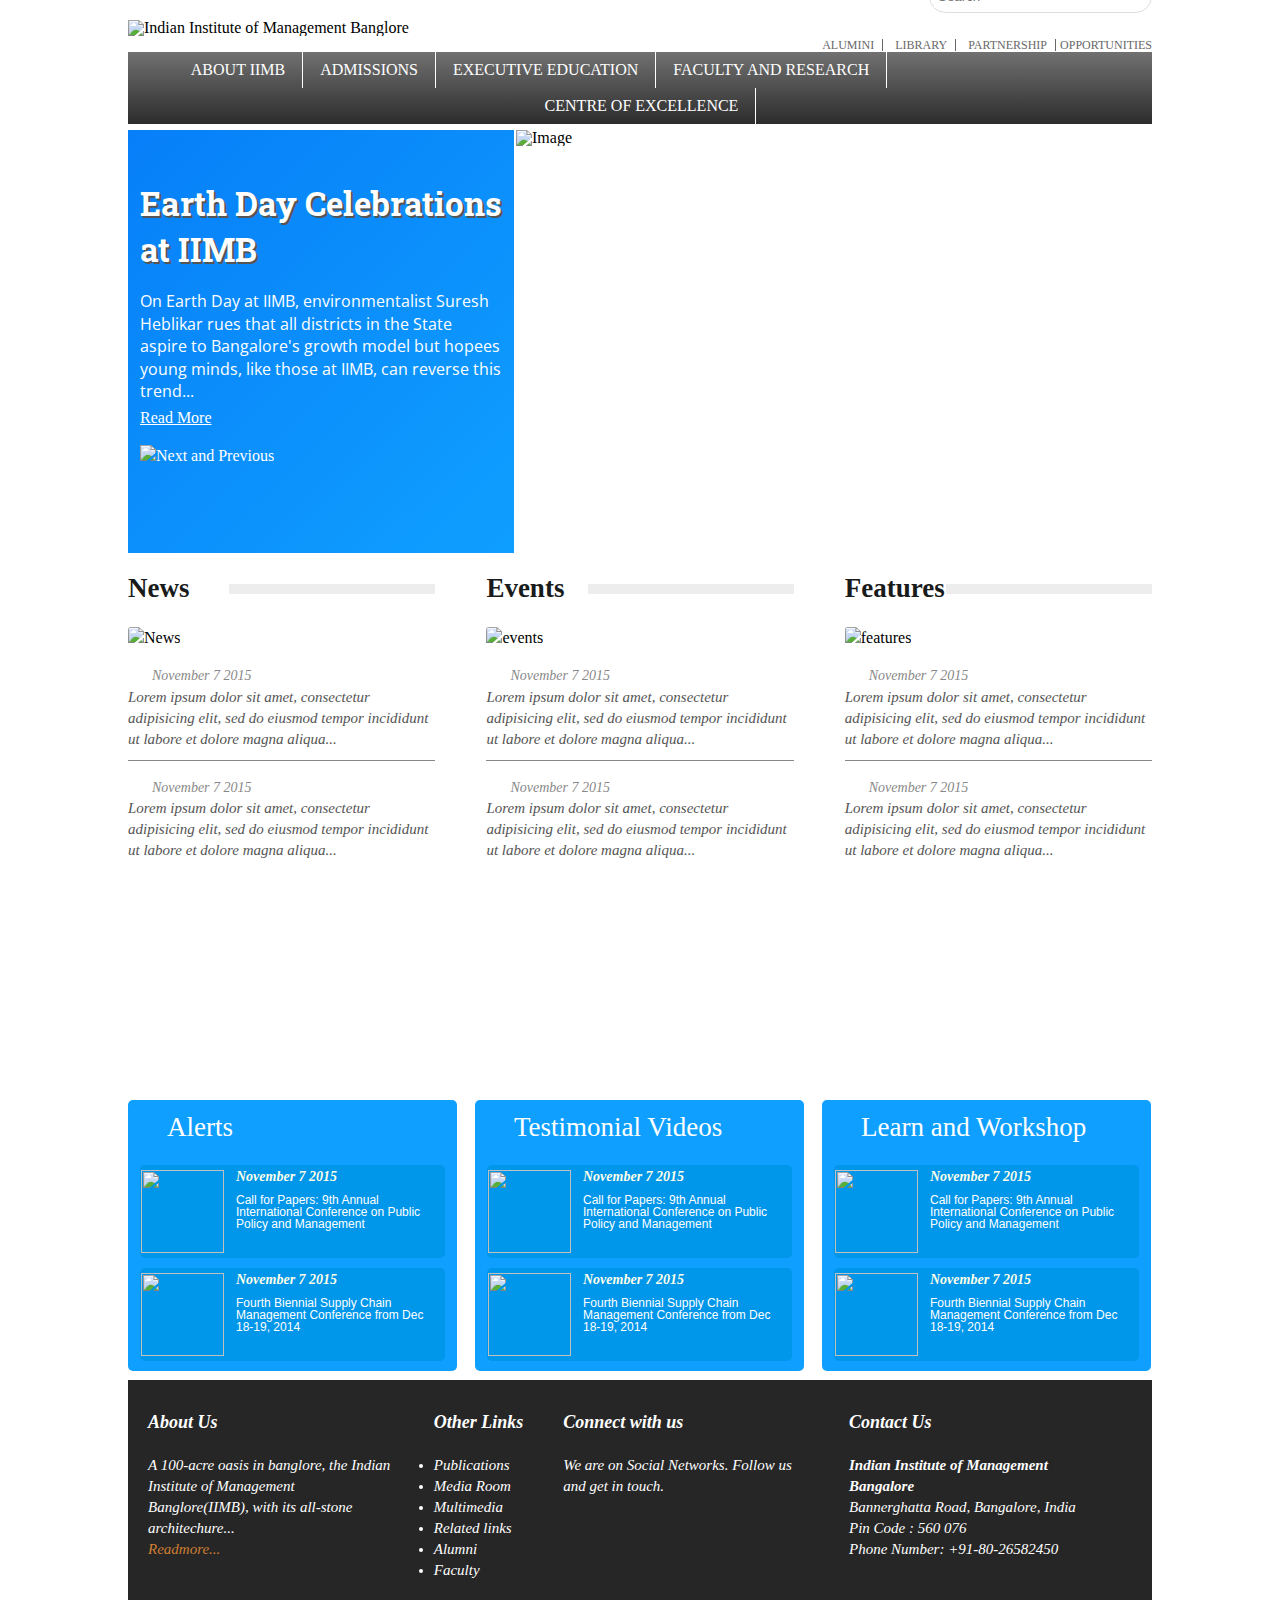
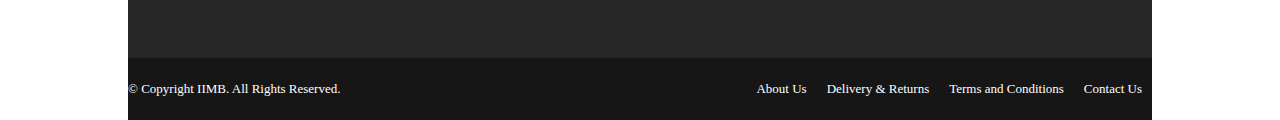
==== index.html @ fafddbea "completed home.html" ====
<!DOCTYPE html>
<html lang="en">

<head>
    <meta charset="UTF-8">
    <title>Indian Institute of Management Banglore</title>
    <link href='https://fonts.googleapis.com/css?family=Roboto+Slab:700|Open+Sans' rel='stylesheet' type='text/css'>
    <link rel="stylesheet" href="/stylesheets/screen.css" charset="utf-8">
    <meta name="viewport" content="width=device-width, initial-scale=1">
</head>

<body>

    <header>
        <img src="images/logo.png" class="m-logo" alt="Indian Institute of Management Banglore" />
        <ul>
            <li>Alumini</li>
            <li>Library</li>
            <li>Partnership</li>
            <li>opportunities</li>
        </ul>
        <div class="search-bar">
            <input type="text" class="text" placeholder="Search">
            <input type="button" class="button">
        </div>
    </header>
    <nav>
        <ul>
            <li>
                About IIMB
                <ul class="dropdown">
                    <li>Life@IIMB</li>
                    <li>Awards and Recognition</li>
                    <li>Prominent Partners/Stakeholders testimonial</li>
                    <li>Media Room</li>
                    <li>Affirmative Room</li>
                    <li>Gender Sensitivity Committe</li>
                    <li>Board of Governers</li>
                </ul>
            </li>
            <li>Admissions</li>
            <li>Executive Education</li>
            <li>Faculty and Research</li>
            <li>Centre of Excellence</li>
        </ul>
    </nav>
    <main>
        <div class="roller">
            <div class="content">
                <h2>Earth Day Celebrations at IIMB</h2>
                <p>On Earth Day at IIMB, environmentalist Suresh Heblikar rues that all districts in the State aspire to Bangalore's growth model but hopees young minds, like those at IIMB, can reverse this trend... </p>
                <a href="#">Read More</a>
                <img src="images/banner_navigation.png" alt="Next and Previous" class="banner">
            </div>
            <div class="image-slot">
                <img src="images/DSC_0266.jpeg" alt="Image" class="roller-slot">
            </div>
        </div>
        <div class="section-1">
            <div class="news">
                <h2>News</h2><span class="grey-bar"></span>
                <ul>
                    <li>
                        <img src="images/IMG_3048.jpeg" alt="News" />
                    </li>
                    <li>
                        <img src="images/News_icon.png" alt="" class="small-icon" />
                        <span class="date">November 7 2015</span>
                        <p>
                            Lorem ipsum dolor sit amet, consectetur adipisicing elit, sed do eiusmod tempor incididunt ut labore et dolore magna aliqua...
                        </p>
                    </li>
                    <li>
                        <img src="images/News_icon.png" alt="" class="small-icon" />
                        <span class="date">November 7 2015</span>
                        <p>
                            Lorem ipsum dolor sit amet, consectetur adipisicing elit, sed do eiusmod tempor incididunt ut labore et dolore magna aliqua...
                        </p>
                    </li>
                </ul>
            </div>
            <div class="events">
                <h2>Events</h2><span class="grey-bar"></span>
                <ul>
                    <li>
                        <img src="images/IMG_3146.jpeg" alt="events" />
                    </li>
                    <li>
                        <img src="images/Events_icon.png" alt="" class="small-icon" />
                        <span class="date">November 7 2015</span>
                        <p>
                            Lorem ipsum dolor sit amet, consectetur adipisicing elit, sed do eiusmod tempor incididunt ut labore et dolore magna aliqua...
                        </p>
                    </li>
                    <li>
                        <img src="images/Events_icon.png" alt="" class="small-icon" />
                        <span class="date">November 7 2015</span>
                        <p>
                            Lorem ipsum dolor sit amet, consectetur adipisicing elit, sed do eiusmod tempor incididunt ut labore et dolore magna aliqua...
                        </p>
                    </li>
                </ul>
                <!-- <div class="viewAll">
                    <img src="" alt=""> View All
                </div> -->
            </div>
            <div class="features">
                <h2>Features</h2><span class="grey-bar"></span>
                <ul>
                    <li>
                        <img src="images/DSC_0266.jpeg" alt="features" />
                    </li>
                    <li>
                        <img src="images/Features_icon.png" alt="" class="small-icon" />
                        <span class="date">November 7 2015</span>
                        <p>
                            Lorem ipsum dolor sit amet, consectetur adipisicing elit, sed do eiusmod tempor incididunt ut labore et dolore magna aliqua...
                        </p>
                    </li>
                    <li>
                        <img src="images/Features_icon.png" alt="" class="small-icon" />
                        <span class="date">November 7 2015</span>
                        <p>
                            Lorem ipsum dolor sit amet, consectetur adipisicing elit, sed do eiusmod tempor incididunt ut labore et dolore magna aliqua...
                        </p>
                    </li>
                </ul>
            </div>
        </div>
        <div class="section-2">
            <div class="alert">
                <h2>Alerts</h2>
                <ul>
                    <li>
                        <div class="in-content">
                        <img src="images/IMG_3048.jpeg" alt="" />
                            <h3>November 7 2015</h3>
                            <p>
                                Call for Papers: 9th Annual International Conference on Public Policy and Management
                            </p>
                        </div>
                    </li>
                    <li>
                        <div class="in-content">
                        <img src="images/IMG_3048.jpeg" alt="" />
                            <h3>November 7 2015</h3>
                            <p>
                                Fourth Biennial Supply Chain Management Conference from Dec 18-19, 2014
                            </p>
                        </div>
                    </li>
                </ul>
            </div>
            <div class="tv">
                <h2>Testimonial Videos</h2>
                <ul>
                    <li>
                        <div class="in-content">
                        <img src="images/IMG_3048.jpeg" alt="" />
                            <h3>November 7 2015</h3>
                            <p>
                                Call for Papers: 9th Annual International Conference on Public Policy and Management
                            </p>
                        </div>
                    </li>
                    <li>
                        <div class="in-content">
                        <img src="images/IMG_3048.jpeg" alt="" />
                            <h3>November 7 2015</h3>
                            <p>
                                Fourth Biennial Supply Chain Management Conference from Dec 18-19, 2014
                            </p>
                        </div>
                    </li>
                </ul>
            </div>
            <div class="learn">
                <h2>Learn and Workshop</h2>
                <ul>
                    <li>
                        <div class="in-content">
                        <img src="images/IMG_3048.jpeg" alt="" />
                            <h3>November 7 2015</h3>
                            <p>
                                Call for Papers: 9th Annual International Conference on Public Policy and Management
                            </p>
                        </div>
                    </li>
                    <li>
                        <div class="in-content">
                        <img src="images/IMG_3048.jpeg" alt="" />
                            <h3>November 7 2015</h3>
                            <p>
                                Fourth Biennial Supply Chain Management Conference from Dec 18-19, 2014
                            </p>
                        </div>
                    </li>
                </ul>
            </div>
        </div>
    </main>

    <footer>
        <ul>
            <li>
                <h3>About Us</h3>
                <p>A 100-acre oasis in banglore, the Indian Institute of Management Banglore(IIMB), with its all-stone architechure...</p>
                <a href="#">Readmore...</a>
            </li>
            <li>
                <h3>Other Links</h3>
                <ul>
                    <li>Publications</li>
                    <li>Media Room</li>
                    <li>Multimedia</li>
                    <li>Related links</li>
                    <li>Alumni</li>
                    <li>Faculty</li>
                </ul>
            </li>
            <li>
                <h3>Connect with us</h3>
                <p>
                    We are on Social Networks. Follow us and get in touch.
                </p>
            </li>
            <li>
                <h3>Contact Us</h3>
                <b>Indian Institute of Management Bangalore</b>
                <br>Bannerghatta Road, Bangalore, India
                <br>Pin Code : 560 076
                <br>Phone Number: +91-80-26582450
            </li>
        </ul>
        <div class="cc">
            <ul>
                <li>About Us</li>
                <li>Delivery & Returns</li>
                <li>Terms and Conditions</li>
                <li>Contact Us</li>
            </ul>
            <p>© Copyright IIMB. All Rights Reserved.</p>
        </div>
    </footer>
</body>

</html>
---- stylesheets/screen.css ----
/* Welcome to Compass.
 * In this file you should write your main styles. (or centralize your imports)
 * Import this file using the following HTML or equivalent:
 * <link href="/stylesheets/screen.css" media="screen, projection" rel="stylesheet" type="text/css" /> */
/* line 17, ../../../../usr/share/compass/frameworks/compass/stylesheets/compass/reset/_utilities.scss */
html, body, div, span, applet, object, iframe,
h1, h2, h3, h4, h5, h6, p, blockquote, pre,
a, abbr, acronym, address, big, cite, code,
del, dfn, em, img, ins, kbd, q, s, samp,
small, strike, strong, sub, sup, tt, var,
b, u, i, center,
dl, dt, dd, ol, ul, li,
fieldset, form, label, legend,
table, caption, tbody, tfoot, thead, tr, th, td,
article, aside, canvas, details, embed,
figure, figcaption, footer, header, hgroup,
menu, nav, output, ruby, section, summary,
time, mark, audio, video {
  margin: 0;
  padding: 0;
  border: 0;
  font: inherit;
  font-size: 100%;
  vertical-align: baseline;
}

/* line 22, ../../../../usr/share/compass/frameworks/compass/stylesheets/compass/reset/_utilities.scss */
html {
  line-height: 1;
}

/* line 24, ../../../../usr/share/compass/frameworks/compass/stylesheets/compass/reset/_utilities.scss */
ol, ul {
  list-style: none;
}

/* line 26, ../../../../usr/share/compass/frameworks/compass/stylesheets/compass/reset/_utilities.scss */
table {
  border-collapse: collapse;
  border-spacing: 0;
}

/* line 28, ../../../../usr/share/compass/frameworks/compass/stylesheets/compass/reset/_utilities.scss */
caption, th, td {
  text-align: left;
  font-weight: normal;
  vertical-align: middle;
}

/* line 30, ../../../../usr/share/compass/frameworks/compass/stylesheets/compass/reset/_utilities.scss */
q, blockquote {
  quotes: none;
}
/* line 103, ../../../../usr/share/compass/frameworks/compass/stylesheets/compass/reset/_utilities.scss */
q:before, q:after, blockquote:before, blockquote:after {
  content: "";
  content: none;
}

/* line 32, ../../../../usr/share/compass/frameworks/compass/stylesheets/compass/reset/_utilities.scss */
a img {
  border: none;
}

/* line 116, ../../../../usr/share/compass/frameworks/compass/stylesheets/compass/reset/_utilities.scss */
article, aside, details, figcaption, figure, footer, header, hgroup, menu, nav, section, summary {
  display: block;
}

@font-face {
  font-family: 'calibri';
  font-weight: normal;
  font-style: normal;
  src: url("../fonts/calibri/calibri.ttf");
}

@font-face {
  font-family: 'calibri';
  font-weight: bold;
  font-style: normal;
  src: url("../fonts/calibri/calibrib.ttf");
}

@font-face {
  font-family: 'calibri';
  font-weight: normal;
  font-style: italic;
  src: url("../fonts/calibri/calibrii.ttf");
}

@font-face {
  font-family: 'calibri';
  font-weight: bold;
  font-style: italic;
  src: url("../fonts/calibri/calibriz.ttf");
}

@font-face {
  font-family: 'georgia';
  font-weight: normal;
  font-style: normal;
  src: url("../fonts/Georgia/georgia.ttf");
}

@font-face {
  font-family: 'georgia';
  font-weight: bold;
  font-style: normal;
  src: url("../fonts/Georgia/georgiab.ttf");
}

@font-face {
  font-family: 'georgia';
  font-weight: normal;
  font-style: italic;
  src: url("../fonts/Georgia/georgiai.ttf");
}

@font-face {
  font-family: 'georgia';
  font-weight: bold;
  font-style: italic;
  src: url("../fonts/Georgia/georgiaz.ttf");
}

/* Welcome to Compass. Use this file to define print styles.
 * Import this file using the following HTML or equivalent:
 * <link href="/stylesheets/print.css" media="print" rel="stylesheet" type="text/css" /> */
/* line 4, ../sass/print.scss */
body {
  max-width: 1024px;
  margin: auto;
}

/* line 9, ../sass/print.scss */
header .m-logo {
  height: 55px;
  width: auto;
  padding: 20px 0 0;
}
/* line 14, ../sass/print.scss */
header ul {
  text-align: right;
  font-family: 'calibri', serif;
}
/* line 17, ../sass/print.scss */
header ul li {
  text-transform: uppercase;
  font-size: 12px;
  color: #686868;
  display: inline-block;
}
/* line 23, ../sass/print.scss */
header ul > li:not(:last-child) {
  border-right: 1px solid #686868;
  padding: 0 8px;
}
/* line 28, ../sass/print.scss */
header .search-bar {
  float: right;
  position: relative;
  top: -72px;
  padding: 4px;
  border: 1px solid #DDDDDD;
  border-radius: 24px;
}
/* line 35, ../sass/print.scss */
header .search-bar input:focus {
  outline: 0;
}
/* line 38, ../sass/print.scss */
header .search-bar .text {
  border: none;
  border-style: none;
  border-color: transparent;
  padding: 4px;
}
/* line 44, ../sass/print.scss */
header .search-bar .button {
  background-image: url("../images/search_icon.png");
  background-color: #fff;
  border: none;
  position: relative;
  width: 24px;
  left: -4px;
  top: 3px;
}
/* line 52, ../sass/print.scss */
header .search-bar .button:hover {
  cursor: pointer;
}

/* line 60, ../sass/print.scss */
nav ul {
  text-align: center;
  font-family: 'calibri', serif;
  width: 100%;
  background-image: linear-gradient(180deg, #717171, #2c2c2c);
}
/* line 65, ../sass/print.scss */
nav ul li {
  padding: 10px 17px;
  text-transform: uppercase;
  font-size: 16px;
  margin-right: -4px;
  color: #fff;
  display: inline-block;
  border-right: 1px solid #fff;
}
/* line 73, ../sass/print.scss */
nav ul li:hover {
  background: #202020;
  cursor: pointer;
}
/* line 77, ../sass/print.scss */
nav ul li .dropdown {
  display: none;
  z-index: 999;
  background: #323232;
}
/* line 81, ../sass/print.scss */
nav ul li .dropdown li {
  display: block;
}

/* line 90, ../sass/print.scss */
main .roller {
  position: relative;
  width: 1024px;
  height: 435px;
  margin-top: 6px;
}
/* line 95, ../sass/print.scss */
main .roller .content {
  background: linear-gradient(135deg, #077ff8, #0f9fff);
  width: 386px;
  height: 423px;
  float: left;
  color: #fefefe;
  line-height: 1.4;
}
/* line 102, ../sass/print.scss */
main .roller .content h2 {
  font-size: 33px;
  font-family: 'Roboto Slab', serif;
  font-weight: bold;
  text-shadow: 2px 2px #555;
  padding: 50px 0px 13px 12px;
}
/* line 109, ../sass/print.scss */
main .roller .content p {
  font-family: 'Open Sans', sans-serif;
  font-size: 16px;
  padding: 5px 12px;
}
/* line 114, ../sass/print.scss */
main .roller .content a {
  color: #fff;
  padding: 15px 12px;
}
/* line 118, ../sass/print.scss */
main .roller .content .banner {
  display: block;
  padding: 15px 12px;
}
/* line 123, ../sass/print.scss */
main .roller .image-slot {
  width: 636px;
  height: 423px;
  float: right;
  display: inline-block;
  position: relative;
}
/* line 129, ../sass/print.scss */
main .roller .image-slot img {
  display: inline-block;
  width: 100%;
  height: auto;
}
/* line 136, ../sass/print.scss */
main .section-1 {
  height: 520px;
}
/* line 138, ../sass/print.scss */
main .section-1 .grey-bar {
  position: relative;
  top: -28px;
  display: inline;
  background-color: #EDEDED;
  height: 10px;
  float: right;
  width: 67%;
}
/* line 147, ../sass/print.scss */
main .section-1 div {
  position: relative;
  display: inline-block;
  width: 30%;
  margin-right: 5%;
  float: left;
}
/* line 153, ../sass/print.scss */
main .section-1 div h2 {
  font-family: calibri;
  font-weight: bold;
  color: #191b1b;
  font-size: 27px;
  padding: 10px 0px;
}
/* line 161, ../sass/print.scss */
main .section-1 div ul li {
  line-height: 1.4;
  padding-top: 15px;
}
/* line 164, ../sass/print.scss */
main .section-1 div ul li img {
  border-radius: 3px;
  width: 100%;
  height: auto;
}
/* line 169, ../sass/print.scss */
main .section-1 div ul li .small-icon {
  display: inline;
  width: 15px;
  height: auto;
}
/* line 174, ../sass/print.scss */
main .section-1 div ul li .date {
  font-family: georgia;
  margin-left: 20px;
  font-style: italic;
  font-size: 14px;
  color: #888;
}
/* line 181, ../sass/print.scss */
main .section-1 div ul li p {
  font-size: 15px;
  font-family: calibri;
  font-style: italic;
  color: #555;
}
/* line 188, ../sass/print.scss */
main .section-1 div ul > li:nth-child(2) {
  padding-bottom: 10px;
  border-bottom: 1px solid #888;
}
/* line 194, ../sass/print.scss */
main .section-1 .features {
  margin: 0px;
}
/* line 197, ../sass/print.scss */
main .section-1 .viewAll {
  text-align: right;
}
/* line 199, ../sass/print.scss */
main .section-1 .viewAll img {
  display: inline;
  width: 15px;
  height: auto;
}
/* line 206, ../sass/print.scss */
main .section-2 {
  padding-top: 15px;
  width: 100%;
  height: 280px;
}
/* line 211, ../sass/print.scss */
main .section-2 .alert h2 {
  background-image: url("../images/alert_ico.png");
  background-repeat: no-repeat;
  background-position: 8px 13px;
}
/* line 218, ../sass/print.scss */
main .section-2 .tv h2 {
  background-image: url("../images/testimonials_ico.png");
  background-repeat: no-repeat;
  background-position: 8px 13px;
}
/* line 225, ../sass/print.scss */
main .section-2 .learn h2 {
  background-image: url("../images/learnworkshop_ico.png");
  background-repeat: no-repeat;
  background-position: 8px 13px;
}
/* line 231, ../sass/print.scss */
main .section-2 > div {
  background-color: #0F9FFF;
  position: relative;
  border-radius: 5px;
  display: inline-block;
  width: 329px;
  margin-right: 18px;
  float: left;
}
/* line 239, ../sass/print.scss */
main .section-2 > div h2 {
  font-family: calibri;
  color: #fff;
  font-size: 27px;
  padding: 14px 39px;
}
/* line 245, ../sass/print.scss */
main .section-2 > div ul {
  width: 315px;
  margin: auto;
}
/* line 248, ../sass/print.scss */
main .section-2 > div ul li {
  background-color: #0096EA;
  margin: 10px 5px;
  padding: 5px 1px;
  border-radius: 5px;
}
/* line 253, ../sass/print.scss */
main .section-2 > div ul li .in-content {
  display: inline-block;
}
/* line 255, ../sass/print.scss */
main .section-2 > div ul li .in-content h3 {
  font-size: 14px;
  font-family: georgia;
  color: #fcfee9;
  font-style: italic;
  font-weight: bold;
  padding-left: 95px;
  padding-bottom: 10px;
}
/* line 264, ../sass/print.scss */
main .section-2 > div ul li .in-content img {
  width: 83px;
  height: 83px;
  float: left;
}
/* line 269, ../sass/print.scss */
main .section-2 > div ul li .in-content p {
  font-family: Helvetica;
  font-size: 12px;
  padding-left: 95px;
  color: #fff;
}
/* line 279, ../sass/print.scss */
main .section-2 > div:last-child {
  margin-right: 0px;
}

/* line 286, ../sass/print.scss */
footer {
  width: 1024px;
  height: 252px;
  background-color: #262626;
  color: #fff;
  padding: 30px 0px;
  line-height: 1.4;
  position: relative;
  bottom: 0;
  right: 0;
  left: 0;
}
/* line 297, ../sass/print.scss */
footer h3 {
  font-family: calibri;
  font-weight: bold;
  font-size: 18px;
  margin-bottom: 20px;
}
/* line 303, ../sass/print.scss */
footer > ul {
  width: 100%;
  height: 248px;
  padding-left: 20px;
  display: flex;
  flex-direction: row;
}
/* line 309, ../sass/print.scss */
footer > ul > li {
  max-width: 24%;
  padding-right: 40px;
  font-family: calibri;
  font-style: italic;
  font-size: 15px;
}
/* line 315, ../sass/print.scss */
footer > ul > li b {
  font-weight: bold;
}
/* line 318, ../sass/print.scss */
footer > ul > li a {
  text-decoration: none;
  color: #CE7E32;
}
/* line 322, ../sass/print.scss */
footer > ul > li ul {
  list-style: disc;
}
/* line 327, ../sass/print.scss */
footer .cc {
  padding: 22px 0px;
  background-color: #161616;
}
/* line 330, ../sass/print.scss */
footer .cc ul {
  display: flex;
  flex-direction: row;
  float: right;
}
/* line 334, ../sass/print.scss */
footer .cc ul li {
  font-family: calibri;
  padding: 0px 10px;
  font-size: 13px;
}
/* line 340, ../sass/print.scss */
footer .cc p {
  font-size: 13px;
}
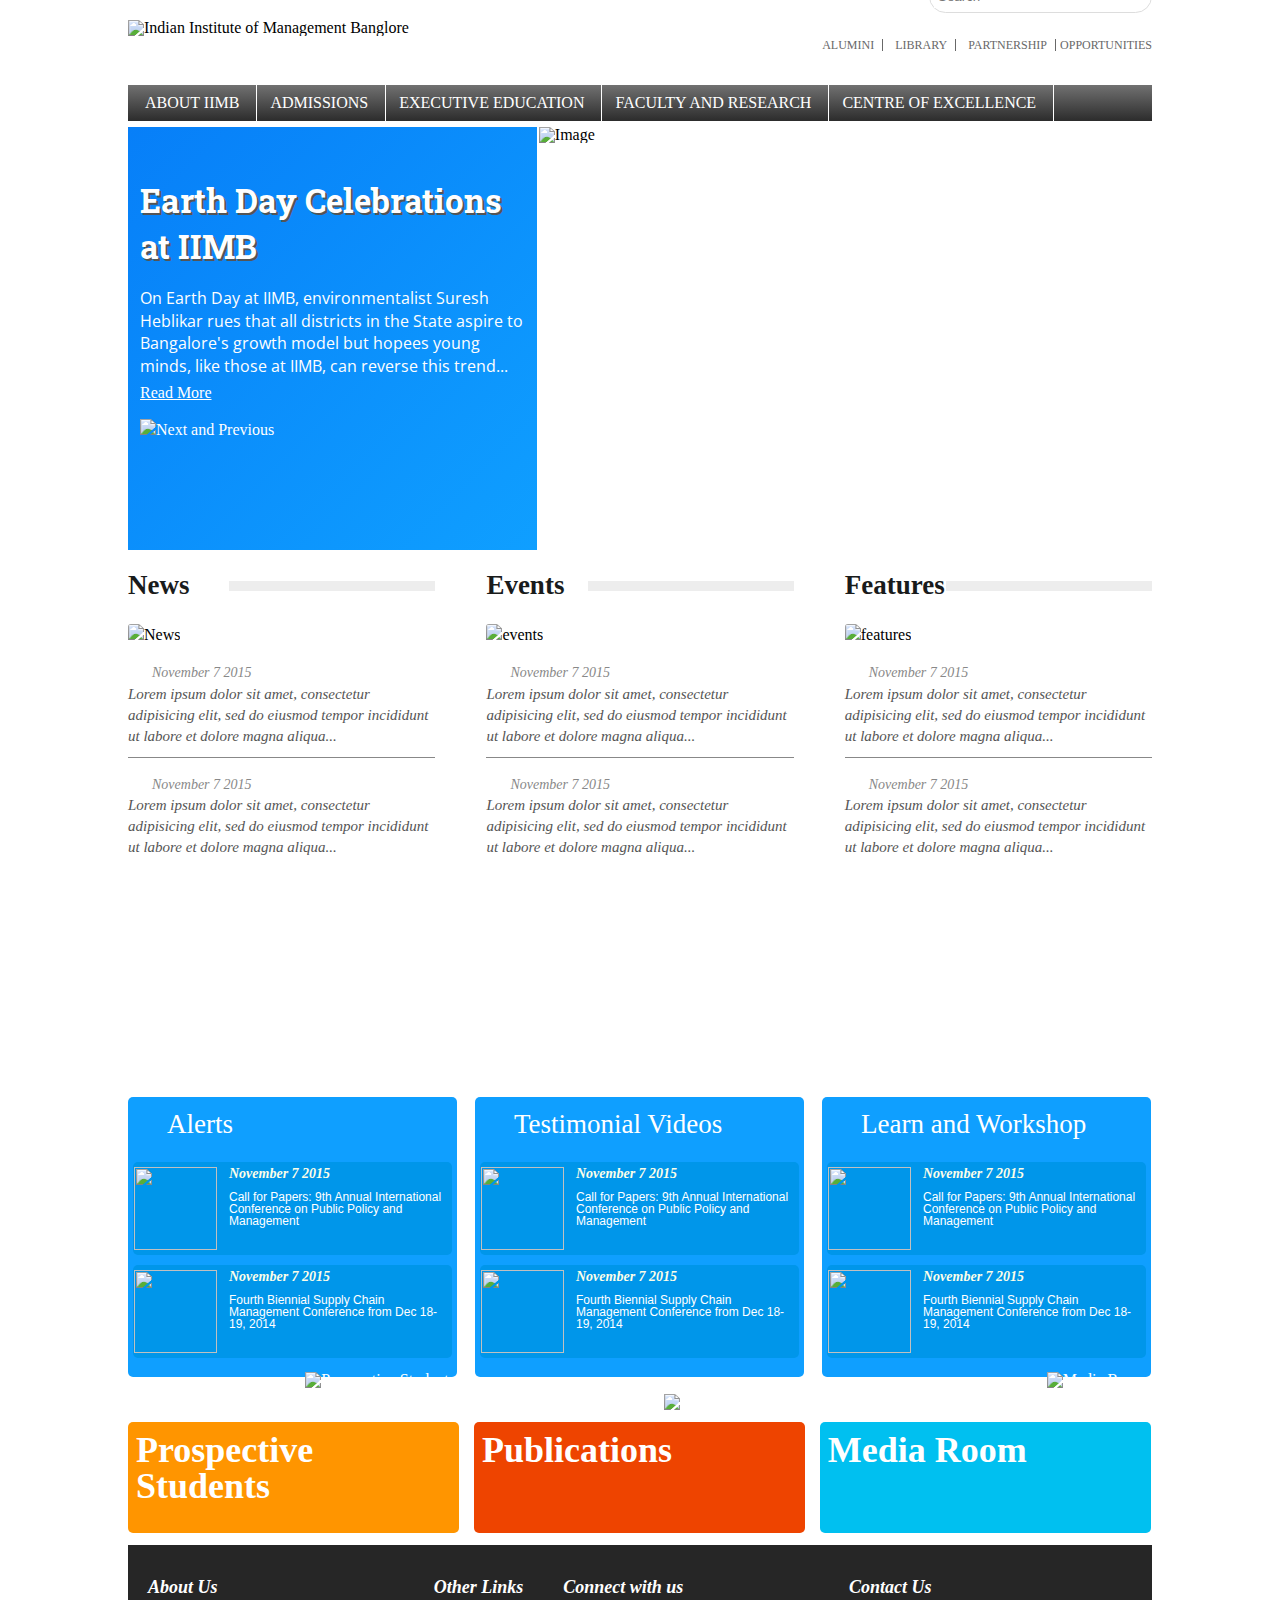
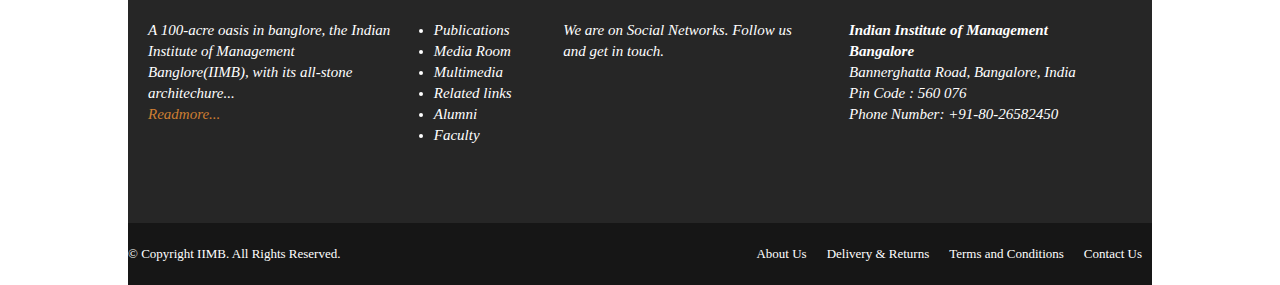
==== commit 072109dd: "Completed Tab view" ====
--- a/index.html
+++ b/index.html
@@ -46,15 +46,15 @@
     </nav>
     <main>
         <div class="roller">
+            <div class="image-slot">
+                <img src="images/DSC_0266.jpeg" alt="Image" class="roller-slot">
+            </div>
             <div class="content">
                 <h2>Earth Day Celebrations at IIMB</h2>
                 <p>On Earth Day at IIMB, environmentalist Suresh Heblikar rues that all districts in the State aspire to Bangalore's growth model but hopees young minds, like those at IIMB, can reverse this trend... </p>
                 <a href="#">Read More</a>
                 <img src="images/banner_navigation.png" alt="Next and Previous" class="banner">
             </div>
-            <div class="image-slot">
-                <img src="images/DSC_0266.jpeg" alt="Image" class="roller-slot">
-            </div>
         </div>
         <div class="section-1">
             <div class="news">
@@ -196,6 +196,20 @@
                         </div>
                     </li>
                 </ul>
+            </div>
+        </div>
+        <div class="section-3">
+            <div class="students">
+                <img src="images/Prospective_students.png" alt="Prospective Students">
+                <h2>Prospective Students</h2>
+            </div>
+            <div class="pub">
+                <img src="images/Publications.png" alt="Publications">
+                <h2>Publications</h2>
+            </div>
+            <div class="media">
+                <img src="images/Media_Room.png" alt="Media Room">
+                <h2>Media Room</h2>
             </div>
         </div>
     </main>
--- a/stylesheets/screen.css
+++ b/stylesheets/screen.css
@@ -128,22 +128,22 @@
  * <link href="/stylesheets/print.css" media="print" rel="stylesheet" type="text/css" /> */
 /* line 4, ../sass/print.scss */
 body {
-  max-width: 1024px;
+  width: 1024px;
   margin: auto;
 }
 
-/* line 9, ../sass/print.scss */
+/* line 10, ../sass/print.scss */
 header .m-logo {
   height: 55px;
   width: auto;
   padding: 20px 0 0;
 }
-/* line 14, ../sass/print.scss */
+/* line 15, ../sass/print.scss */
 header ul {
   text-align: right;
   font-family: 'calibri', serif;
 }
-/* line 17, ../sass/print.scss */
+/* line 18, ../sass/print.scss */
 header ul li {
   text-transform: uppercase;
   font-size: 12px;
@@ -151,11 +151,15 @@
   display: inline-block;
 }
 /* line 23, ../sass/print.scss */
+header ul li:hover {
+  cursor: pointer;
+}
+/* line 27, ../sass/print.scss */
 header ul > li:not(:last-child) {
   border-right: 1px solid #686868;
   padding: 0 8px;
 }
-/* line 28, ../sass/print.scss */
+/* line 32, ../sass/print.scss */
 header .search-bar {
   float: right;
   position: relative;
@@ -164,18 +168,18 @@
   border: 1px solid #DDDDDD;
   border-radius: 24px;
 }
-/* line 35, ../sass/print.scss */
+/* line 39, ../sass/print.scss */
 header .search-bar input:focus {
   outline: 0;
 }
-/* line 38, ../sass/print.scss */
+/* line 42, ../sass/print.scss */
 header .search-bar .text {
   border: none;
   border-style: none;
   border-color: transparent;
   padding: 4px;
 }
-/* line 44, ../sass/print.scss */
+/* line 48, ../sass/print.scss */
 header .search-bar .button {
   background-image: url("../images/search_icon.png");
   background-color: #fff;
@@ -185,61 +189,65 @@
   left: -4px;
   top: 3px;
 }
-/* line 52, ../sass/print.scss */
+/* line 56, ../sass/print.scss */
 header .search-bar .button:hover {
   cursor: pointer;
 }
 
-/* line 60, ../sass/print.scss */
+/* line 64, ../sass/print.scss */
 nav ul {
+  display: flex;
+  flex-direction: row;
   text-align: center;
   font-family: 'calibri', serif;
   width: 100%;
   background-image: linear-gradient(180deg, #717171, #2c2c2c);
 }
-/* line 65, ../sass/print.scss */
+/* line 71, ../sass/print.scss */
 nav ul li {
   padding: 10px 17px;
   text-transform: uppercase;
   font-size: 16px;
   margin-right: -4px;
   color: #fff;
-  display: inline-block;
   border-right: 1px solid #fff;
 }
-/* line 73, ../sass/print.scss */
+/* line 79, ../sass/print.scss */
 nav ul li:hover {
   background: #202020;
   cursor: pointer;
 }
-/* line 77, ../sass/print.scss */
+/* line 83, ../sass/print.scss */
 nav ul li .dropdown {
   display: none;
   z-index: 999;
   background: #323232;
 }
-/* line 81, ../sass/print.scss */
+/* line 87, ../sass/print.scss */
 nav ul li .dropdown li {
   display: block;
 }
 
-/* line 90, ../sass/print.scss */
+/* line 96, ../sass/print.scss */
 main .roller {
   position: relative;
   width: 1024px;
   height: 435px;
   margin-top: 6px;
-}
-/* line 95, ../sass/print.scss */
+  display: flex;
+  flex-direction: row-reverse;
+}
+/* line 103, ../sass/print.scss */
 main .roller .content {
   background: linear-gradient(135deg, #077ff8, #0f9fff);
-  width: 386px;
+  width: 40%;
   height: 423px;
   float: left;
   color: #fefefe;
+  margin-right: 2px;
   line-height: 1.4;
 }
-/* line 102, ../sass/print.scss */
+/* line 111, ../sass/print.scss */
 main .roller .content h2 {
   font-size: 33px;
   font-family: 'Roboto Slab', serif;
@@ -247,41 +255,40 @@
   text-shadow: 2px 2px #555;
   padding: 50px 0px 13px 12px;
 }
-/* line 109, ../sass/print.scss */
+/* line 118, ../sass/print.scss */
 main .roller .content p {
   font-family: 'Open Sans', sans-serif;
   font-size: 16px;
   padding: 5px 12px;
 }
-/* line 114, ../sass/print.scss */
+/* line 123, ../sass/print.scss */
 main .roller .content a {
   color: #fff;
   padding: 15px 12px;
 }
-/* line 118, ../sass/print.scss */
+/* line 127, ../sass/print.scss */
 main .roller .content .banner {
   display: block;
   padding: 15px 12px;
 }
-/* line 123, ../sass/print.scss */
+/* line 132, ../sass/print.scss */
 main .roller .image-slot {
-  width: 636px;
+  width: 60%;
   height: 423px;
-  float: right;
-  display: inline-block;
-  position: relative;
-}
-/* line 129, ../sass/print.scss */
-main .roller .image-slot img {
-  display: inline-block;
+  position: relative;
+}
+/* line 136, ../sass/print.scss */
+main .roller .image-slot .roller-slot {
   width: 100%;
-  height: auto;
-}
-/* line 136, ../sass/print.scss */
+  height: 423px;
+}
+/* line 142, ../sass/print.scss */
 main .section-1 {
   height: 520px;
-}
-/* line 138, ../sass/print.scss */
+  display: flex;
+  flex-direction: row;
+}
+/* line 146, ../sass/print.scss */
 main .section-1 .grey-bar {
   position: relative;
   top: -28px;
@@ -291,15 +298,14 @@
   float: right;
   width: 67%;
 }
-/* line 147, ../sass/print.scss */
+/* line 155, ../sass/print.scss */
 main .section-1 div {
   position: relative;
-  display: inline-block;
   width: 30%;
   margin-right: 5%;
   float: left;
 }
-/* line 153, ../sass/print.scss */
+/* line 161, ../sass/print.scss */
 main .section-1 div h2 {
   font-family: calibri;
   font-weight: bold;
@@ -307,24 +313,24 @@
   font-size: 27px;
   padding: 10px 0px;
 }
-/* line 161, ../sass/print.scss */
+/* line 169, ../sass/print.scss */
 main .section-1 div ul li {
   line-height: 1.4;
   padding-top: 15px;
 }
-/* line 164, ../sass/print.scss */
+/* line 172, ../sass/print.scss */
 main .section-1 div ul li img {
   border-radius: 3px;
   width: 100%;
   height: auto;
 }
-/* line 169, ../sass/print.scss */
+/* line 177, ../sass/print.scss */
 main .section-1 div ul li .small-icon {
   display: inline;
   width: 15px;
   height: auto;
 }
-/* line 174, ../sass/print.scss */
+/* line 182, ../sass/print.scss */
 main .section-1 div ul li .date {
   font-family: georgia;
   margin-left: 20px;
@@ -332,90 +338,90 @@
   font-size: 14px;
   color: #888;
 }
-/* line 181, ../sass/print.scss */
+/* line 189, ../sass/print.scss */
 main .section-1 div ul li p {
   font-size: 15px;
   font-family: calibri;
   font-style: italic;
   color: #555;
 }
-/* line 188, ../sass/print.scss */
+/* line 196, ../sass/print.scss */
 main .section-1 div ul > li:nth-child(2) {
   padding-bottom: 10px;
   border-bottom: 1px solid #888;
 }
-/* line 194, ../sass/print.scss */
+/* line 202, ../sass/print.scss */
 main .section-1 .features {
   margin: 0px;
 }
-/* line 197, ../sass/print.scss */
+/* line 205, ../sass/print.scss */
 main .section-1 .viewAll {
   text-align: right;
 }
-/* line 199, ../sass/print.scss */
+/* line 207, ../sass/print.scss */
 main .section-1 .viewAll img {
   display: inline;
   width: 15px;
   height: auto;
 }
-/* line 206, ../sass/print.scss */
+/* line 214, ../sass/print.scss */
 main .section-2 {
   padding-top: 15px;
   width: 100%;
   height: 280px;
-}
-/* line 211, ../sass/print.scss */
+  display: flex;
+  flex-direction: row;
+}
+/* line 221, ../sass/print.scss */
 main .section-2 .alert h2 {
   background-image: url("../images/alert_ico.png");
   background-repeat: no-repeat;
   background-position: 8px 13px;
 }
-/* line 218, ../sass/print.scss */
+/* line 228, ../sass/print.scss */
 main .section-2 .tv h2 {
   background-image: url("../images/testimonials_ico.png");
   background-repeat: no-repeat;
   background-position: 8px 13px;
 }
-/* line 225, ../sass/print.scss */
+/* line 235, ../sass/print.scss */
 main .section-2 .learn h2 {
   background-image: url("../images/learnworkshop_ico.png");
   background-repeat: no-repeat;
   background-position: 8px 13px;
 }
-/* line 231, ../sass/print.scss */
+/* line 241, ../sass/print.scss */
 main .section-2 > div {
   background-color: #0F9FFF;
   position: relative;
   border-radius: 5px;
-  display: inline-block;
   width: 329px;
   margin-right: 18px;
   float: left;
 }
-/* line 239, ../sass/print.scss */
+/* line 249, ../sass/print.scss */
 main .section-2 > div h2 {
   font-family: calibri;
   color: #fff;
   font-size: 27px;
   padding: 14px 39px;
 }
-/* line 245, ../sass/print.scss */
+/* line 255, ../sass/print.scss */
 main .section-2 > div ul {
-  width: 315px;
-  margin: auto;
-}
-/* line 248, ../sass/print.scss */
+  width: 100%;
+}
+/* line 257, ../sass/print.scss */
 main .section-2 > div ul li {
   background-color: #0096EA;
   margin: 10px 5px;
   padding: 5px 1px;
   border-radius: 5px;
 }
-/* line 253, ../sass/print.scss */
+/* line 262, ../sass/print.scss */
 main .section-2 > div ul li .in-content {
   display: inline-block;
 }
-/* line 255, ../sass/print.scss */
+/* line 264, ../sass/print.scss */
 main .section-2 > div ul li .in-content h3 {
   font-size: 14px;
   font-family: georgia;
@@ -425,25 +431,73 @@
   padding-left: 95px;
   padding-bottom: 10px;
 }
-/* line 264, ../sass/print.scss */
+/* line 273, ../sass/print.scss */
 main .section-2 > div ul li .in-content img {
   width: 83px;
   height: 83px;
   float: left;
 }
-/* line 269, ../sass/print.scss */
+/* line 278, ../sass/print.scss */
 main .section-2 > div ul li .in-content p {
   font-family: Helvetica;
   font-size: 12px;
   padding-left: 95px;
   color: #fff;
 }
-/* line 279, ../sass/print.scss */
+/* line 288, ../sass/print.scss */
 main .section-2 > div:last-child {
   margin-right: 0px;
 }
-
-/* line 286, ../sass/print.scss */
+/* line 292, ../sass/print.scss */
+main .section-3 {
+  display: flex;
+  flex-direction: row;
+  padding-top: 45px;
+  color: #fff;
+}
+/* line 297, ../sass/print.scss */
+main .section-3 .students, main .section-3 .pub, main .section-3 .media {
+  height: 123px;
+  width: 33%;
+  margin-right: 8px;
+}
+/* line 301, ../sass/print.scss */
+main .section-3 .students img, main .section-3 .pub img, main .section-3 .media img {
+  float: right;
+  position: relative;
+  top: -50px;
+  right: 11px;
+}
+/* line 307, ../sass/print.scss */
+main .section-3 .students h2, main .section-3 .pub h2, main .section-3 .media h2 {
+  font-family: calibri;
+  font-weight: bold;
+  font-size: 36px;
+  padding: 10px 0px 0px 8px;
+  height: 101px;
+  width: 323px;
+  margin-right: 12px;
+  border-radius: 5px;
+}
+/* line 318, ../sass/print.scss */
+main .section-3 .students h2 {
+  background-color: #FF9500;
+}
+/* line 322, ../sass/print.scss */
+main .section-3 .pub h2 {
+  background-color: #EE4400;
+}
+/* line 325, ../sass/print.scss */
+main .section-3 .pub img {
+  width: 137px;
+  top: -28px;
+}
+/* line 331, ../sass/print.scss */
+main .section-3 .media h2 {
+  background-color: #00C0F0;
+}
+
+/* line 340, ../sass/print.scss */
 footer {
   width: 1024px;
   height: 252px;
@@ -456,14 +510,14 @@
   right: 0;
   left: 0;
 }
-/* line 297, ../sass/print.scss */
+/* line 351, ../sass/print.scss */
 footer h3 {
   font-family: calibri;
   font-weight: bold;
   font-size: 18px;
   margin-bottom: 20px;
 }
-/* line 303, ../sass/print.scss */
+/* line 357, ../sass/print.scss */
 footer > ul {
   width: 100%;
   height: 248px;
@@ -471,7 +525,7 @@
   display: flex;
   flex-direction: row;
 }
-/* line 309, ../sass/print.scss */
+/* line 363, ../sass/print.scss */
 footer > ul > li {
   max-width: 24%;
   padding-right: 40px;
@@ -479,37 +533,169 @@
   font-style: italic;
   font-size: 15px;
 }
-/* line 315, ../sass/print.scss */
+/* line 369, ../sass/print.scss */
 footer > ul > li b {
   font-weight: bold;
 }
-/* line 318, ../sass/print.scss */
+/* line 372, ../sass/print.scss */
 footer > ul > li a {
   text-decoration: none;
   color: #CE7E32;
 }
-/* line 322, ../sass/print.scss */
+/* line 376, ../sass/print.scss */
 footer > ul > li ul {
   list-style: disc;
 }
-/* line 327, ../sass/print.scss */
+/* line 381, ../sass/print.scss */
 footer .cc {
   padding: 22px 0px;
   background-color: #161616;
 }
-/* line 330, ../sass/print.scss */
+/* line 384, ../sass/print.scss */
 footer .cc ul {
   display: flex;
   flex-direction: row;
   float: right;
 }
-/* line 334, ../sass/print.scss */
+/* line 388, ../sass/print.scss */
 footer .cc ul li {
   font-family: calibri;
   padding: 0px 10px;
   font-size: 13px;
 }
-/* line 340, ../sass/print.scss */
+/* line 394, ../sass/print.scss */
 footer .cc p {
   font-size: 13px;
 }
+
+@media (max-width: 1039px) {
+  /* line 2, ../sass/media_tab.scss */
+  body {
+    width: 95%;
+    margin: auto;
+  }
+
+  /* line 8, ../sass/media_tab.scss */
+  header .m-logo {
+    height: 40px;
+    width: auto;
+  }
+
+  /* line 14, ../sass/media_tab.scss */
+  nav ul {
+    width: 100%;
+  }
+  /* line 16, ../sass/media_tab.scss */
+  nav ul li {
+    padding: 7px 14px;
+    font-size: 13px;
+  }
+
+  /* line 22, ../sass/media_tab.scss */
+  main {
+    width: 100%;
+  }
+  /* line 24, ../sass/media_tab.scss */
+  main .roller {
+    width: 100%;
+    height: auto;
+  }
+  /* line 27, ../sass/media_tab.scss */
+  main .roller .content {
+    width: 35%;
+    height: auto;
+  }
+  /* line 31, ../sass/media_tab.scss */
+  main .roller .image-slot {
+    width: 65%;
+    height: 100%;
+  }
+  /* line 34, ../sass/media_tab.scss */
+  main .roller .image-slot .roller-slot {
+    width: 100%;
+    height: inherit;
+  }
+  /* line 42, ../sass/media_tab.scss */
+  main .section-2 > div h2 {
+    font-size: 24px;
+  }
+  /* line 48, ../sass/media_tab.scss */
+  main .section-3 .students, main .section-3 .pub, main .section-3 .media {
+    width: 33%;
+  }
+  /* line 50, ../sass/media_tab.scss */
+  main .section-3 .students h2, main .section-3 .pub h2, main .section-3 .media h2 {
+    font-size: 28px;
+    padding: 6px 0px 0px 6px;
+    width: 98%;
+    margin-right: 12px;
+  }
+  /* line 59, ../sass/media_tab.scss */
+  main .section-3 .students img, main .section-3 .pub img, main .section-3 .media img {
+    width: 100px;
+    height: auto;
+    top: -26px;
+  }
+
+  /* line 67, ../sass/media_tab.scss */
+  footer {
+    width: 100%;
+  }
+}
+@media (max-width: 1039px) and (max-width: 825px) {
+  /* line 50, ../sass/media_tab.scss */
+  main .section-3 .students h2, main .section-3 .pub h2, main .section-3 .media h2 {
+    font-size: 20px;
+  }
+}
+@media (max-width: 725px) {
+  /* line 3, ../sass/media_mobile.scss */
+  header .m-logo {
+    height: 41px;
+    width: auto;
+    padding: 11px 0 0;
+  }
+  /* line 8, ../sass/media_mobile.scss */
+  header ul {
+    display: none;
+  }
+  /* line 11, ../sass/media_mobile.scss */
+  header .search-bar {
+    top: 13px;
+    border: none;
+  }
+  /* line 14, ../sass/media_mobile.scss */
+  header .search-bar input[type=text] {
+    display: none;
+  }
+
+  /* line 19, ../sass/media_mobile.scss */
+  nav {
+    display: none;
+  }
+
+  /* line 23, ../sass/media_mobile.scss */
+  main .roller {
+    flex-direction: column;
+  }
+  /* line 25, ../sass/media_mobile.scss */
+  main .roller .content {
+    width: 100%;
+  }
+  /* line 28, ../sass/media_mobile.scss */
+  main .roller .image-slot {
+    width: 100%;
+  }
+  /* line 32, ../sass/media_mobile.scss */
+  main .section-1 {
+    flex-direction: column;
+  }
+  /* line 34, ../sass/media_mobile.scss */
+  main .section-1 div {
+    width: 100%;
+  }
+  /* line 37, ../sass/media_mobile.scss */
+  main .section-1 div ul > li:last-child {
+    display: none;
+  }
+}
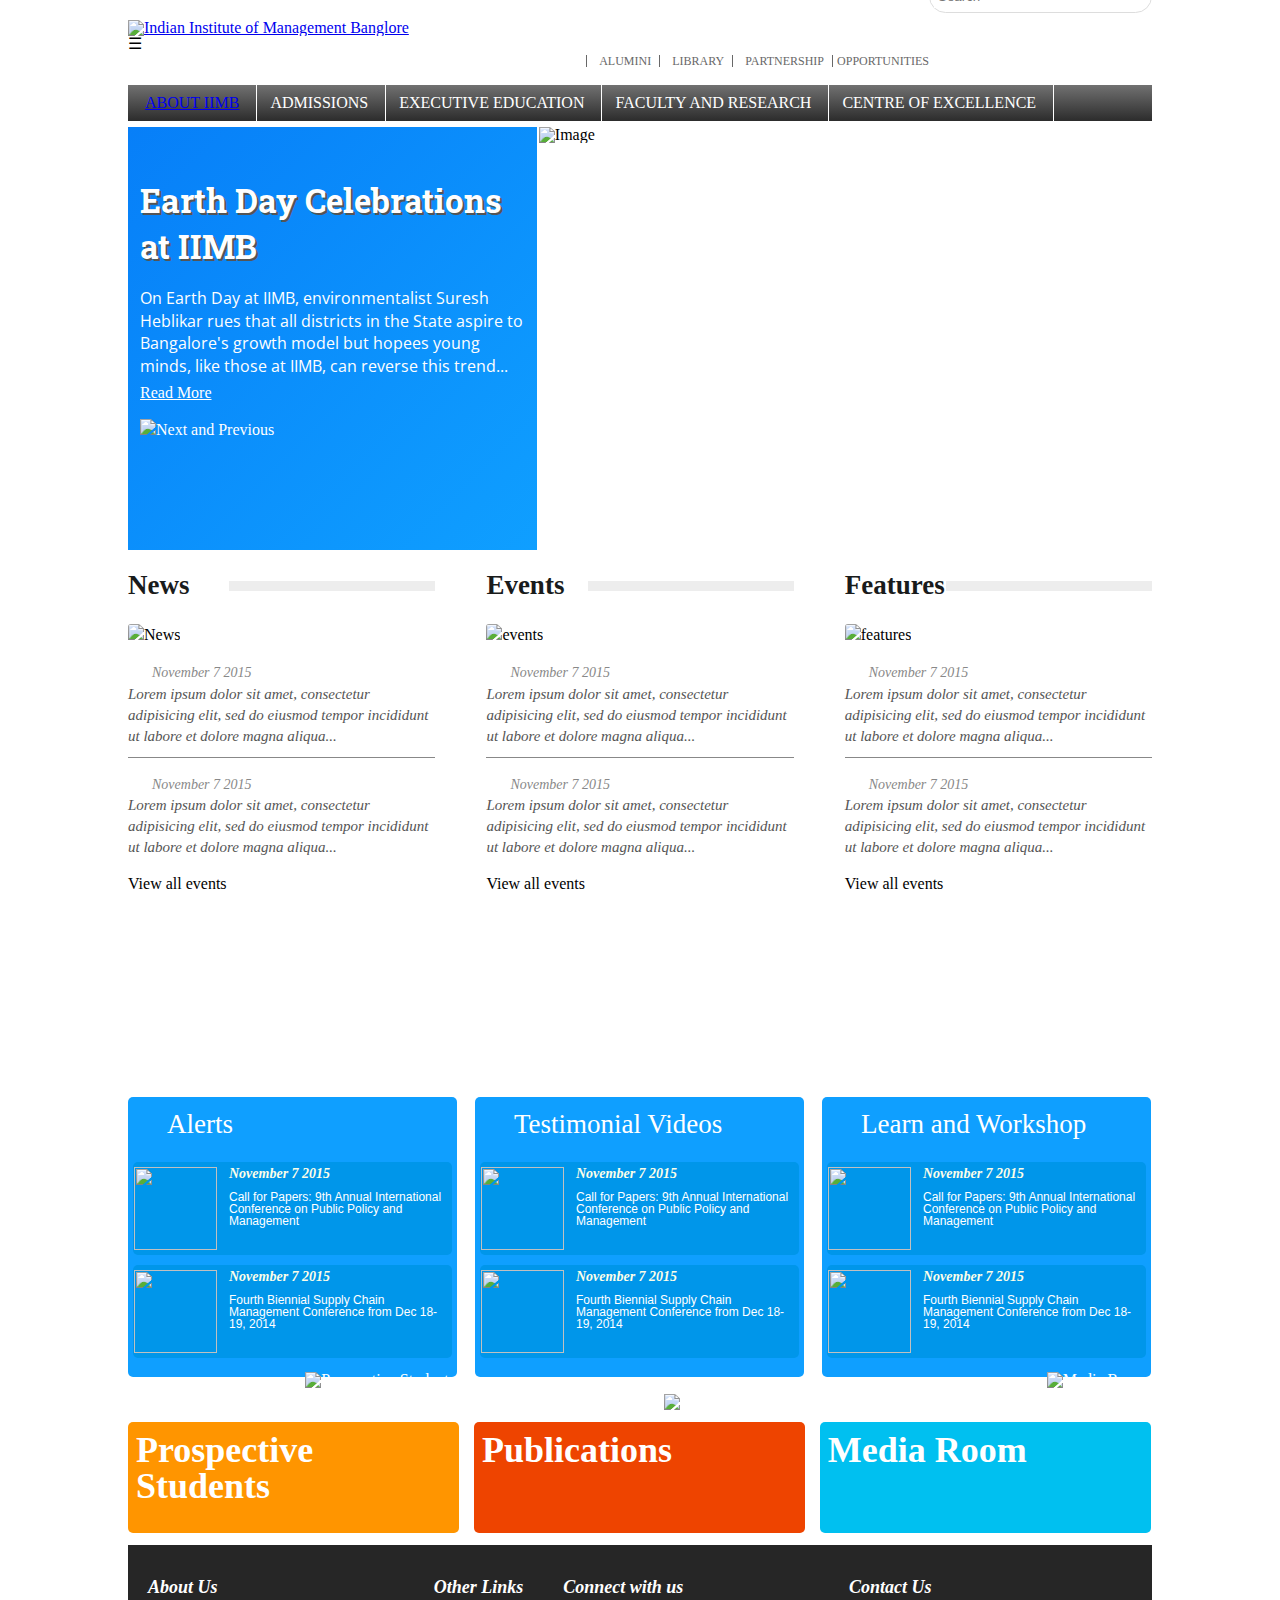
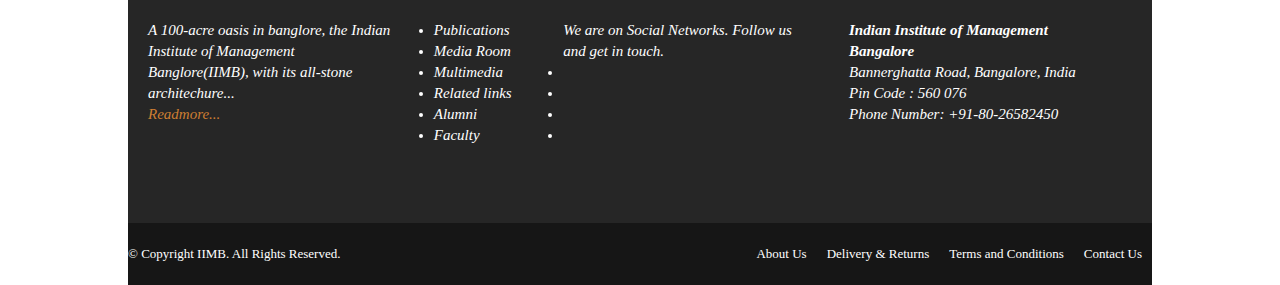
==== commit 950df332: "Update index.html" ====
--- a/index.html
+++ b/index.html
@@ -4,7 +4,8 @@
 <head>
     <meta charset="UTF-8">
     <title>Indian Institute of Management Banglore</title>
-    <link href='https://fonts.googleapis.com/css?family=Roboto+Slab:700|Open+Sans' rel='stylesheet' type='text/css'>
+    <link rel="icon" href="/images/favicon.png">
+    <link href='https://fonts.googleapis.com/css?family=Roboto+Slab:400,700|Open+Sans' rel='stylesheet' type='text/css'>
     <link rel="stylesheet" href="/stylesheets/screen.css" charset="utf-8">
     <meta name="viewport" content="width=device-width, initial-scale=1">
 </head>
@@ -12,22 +13,31 @@
 <body>
 
     <header>
-        <img src="images/logo.png" class="m-logo" alt="Indian Institute of Management Banglore" />
+        <a href="index.html"><img src="images/logo.png" class="m-logo" alt="Indian Institute of Management Banglore" /></a>
+        <div class="menu-button">&#9776</div>
+        <div class="search-bar">
+            <input type="text" class="text" placeholder="Search">
+            <input type="button" class="button">
+        </div>
         <ul>
+            <li>
+                <ul class="social-icon">
+                    <li></li>
+                    <li></li>
+                    <li></li>
+                    <li></li>
+                </ul>
+            </li>
             <li>Alumini</li>
             <li>Library</li>
             <li>Partnership</li>
             <li>opportunities</li>
         </ul>
-        <div class="search-bar">
-            <input type="text" class="text" placeholder="Search">
-            <input type="button" class="button">
-        </div>
     </header>
     <nav>
         <ul>
             <li>
-                About IIMB
+                <a href="home.html">About IIMB</a>
                 <ul class="dropdown">
                     <li>Life@IIMB</li>
                     <li>Awards and Recognition</li>
@@ -61,7 +71,7 @@
                 <h2>News</h2><span class="grey-bar"></span>
                 <ul>
                     <li>
-                        <img src="images/IMG_3048.jpeg" alt="News" />
+                        <img src="images/IMG_3048.jpeg" alt="News" class="section-1-img" />
                     </li>
                     <li>
                         <img src="images/News_icon.png" alt="" class="small-icon" />
@@ -77,13 +87,14 @@
                             Lorem ipsum dolor sit amet, consectetur adipisicing elit, sed do eiusmod tempor incididunt ut labore et dolore magna aliqua...
                         </p>
                     </li>
+                    <li><img src="images/News_Viewall.png" alt="">View all events</li>
                 </ul>
             </div>
             <div class="events">
                 <h2>Events</h2><span class="grey-bar"></span>
                 <ul>
                     <li>
-                        <img src="images/IMG_3146.jpeg" alt="events" />
+                        <img src="images/IMG_3146.jpeg" alt="events" class="section-1-img"/>
                     </li>
                     <li>
                         <img src="images/Events_icon.png" alt="" class="small-icon" />
@@ -99,6 +110,7 @@
                             Lorem ipsum dolor sit amet, consectetur adipisicing elit, sed do eiusmod tempor incididunt ut labore et dolore magna aliqua...
                         </p>
                     </li>
+                    <li><img src="images/Events_Viewall.png" alt="">View all events</li>
                 </ul>
                 <!-- <div class="viewAll">
                     <img src="" alt=""> View All
@@ -108,7 +120,7 @@
                 <h2>Features</h2><span class="grey-bar"></span>
                 <ul>
                     <li>
-                        <img src="images/DSC_0266.jpeg" alt="features" />
+                        <img src="images/DSC_0266.jpeg" alt="features" class="section-1-img"/>
                     </li>
                     <li>
                         <img src="images/Features_icon.png" alt="" class="small-icon" />
@@ -124,6 +136,7 @@
                             Lorem ipsum dolor sit amet, consectetur adipisicing elit, sed do eiusmod tempor incididunt ut labore et dolore magna aliqua...
                         </p>
                     </li>
+                    <li><img src="images/Features_Viewall.png" alt="">View all events</li>
                 </ul>
             </div>
         </div>
@@ -223,7 +236,7 @@
             </li>
             <li>
                 <h3>Other Links</h3>
-                <ul>
+                <ul class="links">
                     <li>Publications</li>
                     <li>Media Room</li>
                     <li>Multimedia</li>
@@ -237,6 +250,12 @@
                 <p>
                     We are on Social Networks. Follow us and get in touch.
                 </p>
+                <ul class="social-icon">
+                    <li></li>
+                    <li></li>
+                    <li></li>
+                    <li></li>
+                </ul>
             </li>
             <li>
                 <h3>Contact Us</h3>
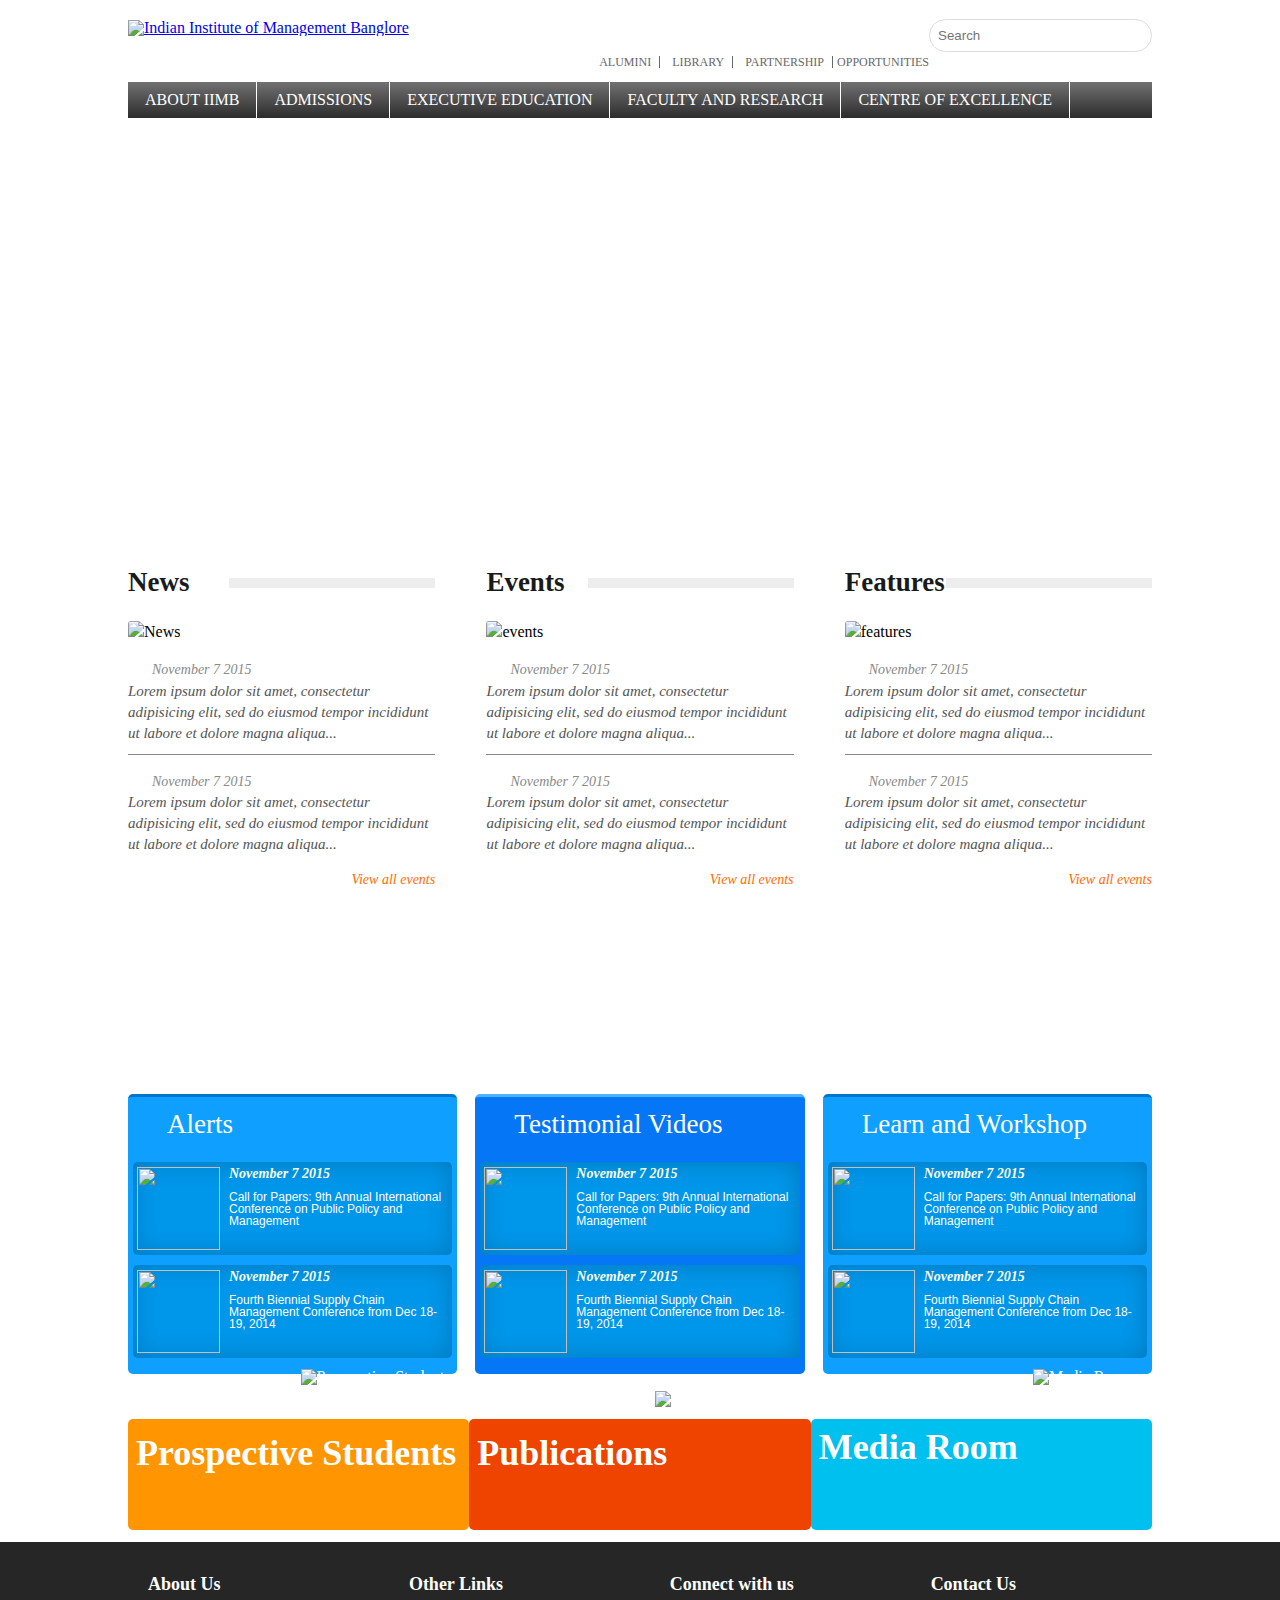
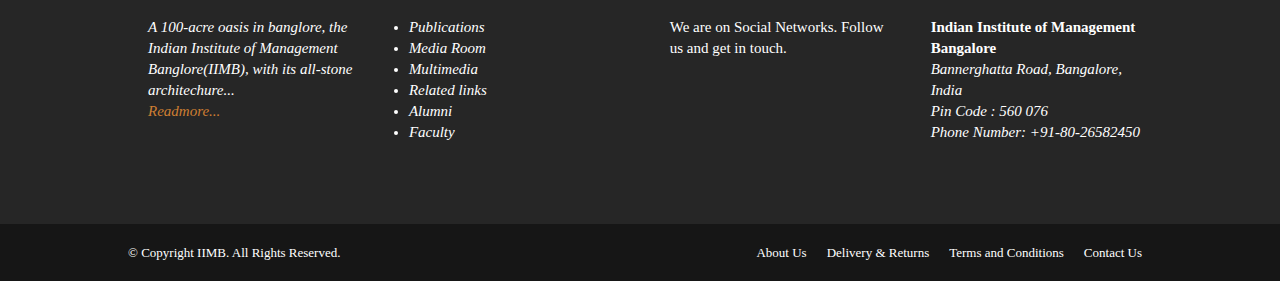
==== commit da4c842e: "worked on slider, issue with json call" ====
--- a/index.html
+++ b/index.html
@@ -6,273 +6,281 @@
     <title>Indian Institute of Management Banglore</title>
     <link rel="icon" href="/images/favicon.png">
     <link href='https://fonts.googleapis.com/css?family=Roboto+Slab:400,700|Open+Sans' rel='stylesheet' type='text/css'>
-    <link rel="stylesheet" href="/stylesheets/screen.css" charset="utf-8">
+    <link rel="stylesheet" href="stylesheets/screen.css" charset="utf-8">
     <meta name="viewport" content="width=device-width, initial-scale=1">
+    <script src="js/jquery-1.11.3.min.js" charset="utf-8"></script>
+    <script src="js/slider.js" charset="utf-8"></script>
 </head>
 
 <body>
-
     <header>
-        <a href="index.html"><img src="images/logo.png" class="m-logo" alt="Indian Institute of Management Banglore" /></a>
-        <div class="menu-button">&#9776</div>
-        <div class="search-bar">
-            <input type="text" class="text" placeholder="Search">
-            <input type="button" class="button">
-        </div>
-        <ul>
-            <li>
-                <ul class="social-icon">
-                    <li></li>
-                    <li></li>
-                    <li></li>
-                    <li></li>
-                </ul>
-            </li>
-            <li>Alumini</li>
-            <li>Library</li>
-            <li>Partnership</li>
-            <li>opportunities</li>
-        </ul>
+        <div class="m-header">
+            <a href="index.html">
+                <img src="images/logo.png" class="m-logo" alt="Indian Institute of Management Banglore" />
+            </a>
+            <div class="menu-button">&#9776</div>
+            <div class="search-bar">
+                <input type="text" class="text" placeholder="Search">
+                <input type="button" class="button">
+            </div>
+            <ul>
+                <li>
+                    <ul class="social-icon">
+                        <li></li>
+                        <li></li>
+                        <li></li>
+                        <li></li>
+                    </ul>
+                </li>
+                <li>Alumini</li>
+                <li>Library</li>
+                <li>Partnership</li>
+                <li>opportunities</li>
+            </ul>
+        </div>
     </header>
     <nav>
-        <ul>
-            <li>
-                <a href="home.html">About IIMB</a>
-                <ul class="dropdown">
-                    <li>Life@IIMB</li>
-                    <li>Awards and Recognition</li>
-                    <li>Prominent Partners/Stakeholders testimonial</li>
-                    <li>Media Room</li>
-                    <li>Affirmative Room</li>
-                    <li>Gender Sensitivity Committe</li>
-                    <li>Board of Governers</li>
-                </ul>
-            </li>
-            <li>Admissions</li>
-            <li>Executive Education</li>
-            <li>Faculty and Research</li>
-            <li>Centre of Excellence</li>
-        </ul>
+        <div class="m-nav">
+            <ul>
+                <li>
+                    <a href="home.html">About IIMB</a>
+                    <ul class="dropdown">
+                        <li>Life@IIMB</li>
+                        <li>Awards and Recognition</li>
+                        <li>Prominent Partners/Stakeholders testimonial</li>
+                        <li>Media Room</li>
+                        <li>Affirmative Room</li>
+                        <li>Gender Sensitivity Committe</li>
+                        <li>Board of Governers</li>
+                    </ul>
+                </li>
+                <li>Admissions</li>
+                <li>Executive Education</li>
+                <li>Faculty and Research</li>
+                <li>Centre of Excellence</li>
+            </ul>
+        </div>
     </nav>
     <main>
-        <div class="roller">
-            <div class="image-slot">
-                <img src="images/DSC_0266.jpeg" alt="Image" class="roller-slot">
-            </div>
-            <div class="content">
-                <h2>Earth Day Celebrations at IIMB</h2>
-                <p>On Earth Day at IIMB, environmentalist Suresh Heblikar rues that all districts in the State aspire to Bangalore's growth model but hopees young minds, like those at IIMB, can reverse this trend... </p>
-                <a href="#">Read More</a>
-                <img src="images/banner_navigation.png" alt="Next and Previous" class="banner">
-            </div>
-        </div>
-        <div class="section-1">
-            <div class="news">
-                <h2>News</h2><span class="grey-bar"></span>
-                <ul>
-                    <li>
-                        <img src="images/IMG_3048.jpeg" alt="News" class="section-1-img" />
-                    </li>
-                    <li>
-                        <img src="images/News_icon.png" alt="" class="small-icon" />
-                        <span class="date">November 7 2015</span>
-                        <p>
-                            Lorem ipsum dolor sit amet, consectetur adipisicing elit, sed do eiusmod tempor incididunt ut labore et dolore magna aliqua...
-                        </p>
-                    </li>
-                    <li>
-                        <img src="images/News_icon.png" alt="" class="small-icon" />
-                        <span class="date">November 7 2015</span>
-                        <p>
-                            Lorem ipsum dolor sit amet, consectetur adipisicing elit, sed do eiusmod tempor incididunt ut labore et dolore magna aliqua...
-                        </p>
-                    </li>
-                    <li><img src="images/News_Viewall.png" alt="">View all events</li>
-                </ul>
-            </div>
-            <div class="events">
-                <h2>Events</h2><span class="grey-bar"></span>
-                <ul>
-                    <li>
-                        <img src="images/IMG_3146.jpeg" alt="events" class="section-1-img"/>
-                    </li>
-                    <li>
-                        <img src="images/Events_icon.png" alt="" class="small-icon" />
-                        <span class="date">November 7 2015</span>
-                        <p>
-                            Lorem ipsum dolor sit amet, consectetur adipisicing elit, sed do eiusmod tempor incididunt ut labore et dolore magna aliqua...
-                        </p>
-                    </li>
-                    <li>
-                        <img src="images/Events_icon.png" alt="" class="small-icon" />
-                        <span class="date">November 7 2015</span>
-                        <p>
-                            Lorem ipsum dolor sit amet, consectetur adipisicing elit, sed do eiusmod tempor incididunt ut labore et dolore magna aliqua...
-                        </p>
-                    </li>
-                    <li><img src="images/Events_Viewall.png" alt="">View all events</li>
-                </ul>
-                <!-- <div class="viewAll">
+        <div class="m-main">
+            <div class="roller" id="roller"></div>
+            <div class="section-1">
+                <div class="news">
+                    <h2>News</h2>
+                    <span class="grey-bar"></span>
+                    <ul>
+                        <li>
+                            <img src="images/IMG_3048.jpeg" alt="News" class="section-1-img" />
+                        </li>
+                        <li>
+                            <img src="images/News_icon.png" alt="" class="small-icon" />
+                            <span class="date">November 7 2015</span>
+                            <p>
+                                Lorem ipsum dolor sit amet, consectetur adipisicing elit, sed do eiusmod tempor incididunt ut labore et dolore magna aliqua...
+                            </p>
+                        </li>
+                        <li>
+                            <img src="images/News_icon.png" alt="" class="small-icon" />
+                            <span class="date">November 7 2015</span>
+                            <p>
+                                Lorem ipsum dolor sit amet, consectetur adipisicing elit, sed do eiusmod tempor incididunt ut labore et dolore magna aliqua...
+                            </p>
+                        </li>
+                        <li>
+                            <img src="images/News_Viewall.png" alt="">View all events</li>
+                    </ul>
+                </div>
+                <div class="events">
+                    <h2>Events</h2>
+                    <span class="grey-bar"></span>
+                    <ul>
+                        <li>
+                            <img src="images/IMG_3146.jpeg" alt="events" class="section-1-img" />
+                        </li>
+                        <li>
+                            <img src="images/Events_icon.png" alt="" class="small-icon" />
+                            <span class="date">November 7 2015</span>
+                            <p>
+                                Lorem ipsum dolor sit amet, consectetur adipisicing elit, sed do eiusmod tempor incididunt ut labore et dolore magna aliqua...
+                            </p>
+                        </li>
+                        <li>
+                            <img src="images/Events_icon.png" alt="" class="small-icon" />
+                            <span class="date">November 7 2015</span>
+                            <p>
+                                Lorem ipsum dolor sit amet, consectetur adipisicing elit, sed do eiusmod tempor incididunt ut labore et dolore magna aliqua...
+                            </p>
+                        </li>
+                        <li>
+                            <img src="images/Events_Viewall.png" alt="">View all events</li>
+                    </ul>
+                    <!-- <div class="viewAll">
                     <img src="" alt=""> View All
                 </div> -->
-            </div>
-            <div class="features">
-                <h2>Features</h2><span class="grey-bar"></span>
+                </div>
+                <div class="features">
+                    <h2>Features</h2>
+                    <span class="grey-bar"></span>
+                    <ul>
+                        <li>
+                            <img src="images/DSC_0266.jpeg" alt="features" class="section-1-img" />
+                        </li>
+                        <li>
+                            <img src="images/Features_icon.png" alt="" class="small-icon" />
+                            <span class="date">November 7 2015</span>
+                            <p>
+                                Lorem ipsum dolor sit amet, consectetur adipisicing elit, sed do eiusmod tempor incididunt ut labore et dolore magna aliqua...
+                            </p>
+                        </li>
+                        <li>
+                            <img src="images/Features_icon.png" alt="" class="small-icon" />
+                            <span class="date">November 7 2015</span>
+                            <p>
+                                Lorem ipsum dolor sit amet, consectetur adipisicing elit, sed do eiusmod tempor incididunt ut labore et dolore magna aliqua...
+                            </p>
+                        </li>
+                        <li>
+                            <img src="images/Features_Viewall.png" alt="">View all events</li>
+                    </ul>
+                </div>
+            </div>
+            <div class="section-2">
+                <div class="alert">
+                    <h2>Alerts</h2>
+                    <ul>
+                        <li>
+                            <div class="in-content">
+                                <img src="images/IMG_3048.jpeg" alt="" />
+                                <h3>November 7 2015</h3>
+                                <p>
+                                    Call for Papers: 9th Annual International Conference on Public Policy and Management
+                                </p>
+                            </div>
+                        </li>
+                        <li>
+                            <div class="in-content">
+                                <img src="images/IMG_3048.jpeg" alt="" />
+                                <h3>November 7 2015</h3>
+                                <p>
+                                    Fourth Biennial Supply Chain Management Conference from Dec 18-19, 2014
+                                </p>
+                            </div>
+                        </li>
+                    </ul>
+                </div>
+                <div class="tv">
+                    <h2 class="truncate">Testimonial Videos</h2>
+                    <ul>
+                        <li>
+                            <div class="in-content">
+                                <img src="images/IMG_3048.jpeg" alt="" />
+                                <h3>November 7 2015</h3>
+                                <p>
+                                    Call for Papers: 9th Annual International Conference on Public Policy and Management
+                                </p>
+                            </div>
+                        </li>
+                        <li>
+                            <div class="in-content">
+                                <img src="images/IMG_3048.jpeg" alt="" />
+                                <h3>November 7 2015</h3>
+                                <p>
+                                    Fourth Biennial Supply Chain Management Conference from Dec 18-19, 2014
+                                </p>
+                            </div>
+                        </li>
+                    </ul>
+                </div>
+                <div class="learn">
+                    <h2 class="truncate">Learn and Workshop</h2>
+                    <ul>
+                        <li>
+                            <div class="in-content">
+                                <img src="images/IMG_3048.jpeg" alt="" />
+                                <h3>November 7 2015</h3>
+                                <p>
+                                    Call for Papers: 9th Annual International Conference on Public Policy and Management
+                                </p>
+                            </div>
+                        </li>
+                        <li>
+                            <div class="in-content">
+                                <img src="images/IMG_3048.jpeg" alt="" />
+                                <h3>November 7 2015</h3>
+                                <p>
+                                    Fourth Biennial Supply Chain Management Conference from Dec 18-19, 2014
+                                </p>
+                            </div>
+                        </li>
+                    </ul>
+                </div>
+            </div>
+            <div class="section-3">
+                <div class="students">
+                    <img src="images/Prospective_students.png" alt="Prospective Students">
+                    <h2>Prospective Students</h2>
+                </div>
+                <div class="pub">
+                    <img src="images/Publications.png" alt="Publications">
+                    <h2>Publications</h2>
+                </div>
+                <div class="media">
+                    <img src="images/Media_Room.png" alt="Media Room">
+                    <h2>Media Room</h2>
+                </div>
+            </div>
+        </div>
+    </main>
+    <footer>
+        <div class="m-footer">
+            <ul>
+                <li>
+                    <h3>About Us</h3>
+                    <p>A 100-acre oasis in banglore, the Indian Institute of Management Banglore(IIMB), with its all-stone architechure...</p>
+                    <a href="#">Readmore...</a>
+                </li>
+                <li>
+                    <h3>Other Links</h3>
+                    <ul class="links">
+                        <li>Publications</li>
+                        <li>Media Room</li>
+                        <li>Multimedia</li>
+                        <li>Related links</li>
+                        <li>Alumni</li>
+                        <li>Faculty</li>
+                    </ul>
+                </li>
+                <li>
+                    <h3>Connect with us</h3>
+                    <p>
+                        We are on Social Networks. Follow us and get in touch.
+                    </p>
+                    <ul class="social-icon">
+                        <li></li>
+                        <li></li>
+                        <li></li>
+                        <li></li>
+                    </ul>
+                </li>
+                <li>
+                    <h3>Contact Us</h3>
+                    <b>Indian Institute of Management Bangalore</b>
+                    <br>Bannerghatta Road, Bangalore, India
+                    <br>Pin Code : 560 076
+                    <br>Phone Number: +91-80-26582450
+                </li>
+            </ul>
+        </div>
+        <div class="last-footer">
+            <div class="cc">
                 <ul>
-                    <li>
-                        <img src="images/DSC_0266.jpeg" alt="features" class="section-1-img"/>
-                    </li>
-                    <li>
-                        <img src="images/Features_icon.png" alt="" class="small-icon" />
-                        <span class="date">November 7 2015</span>
-                        <p>
-                            Lorem ipsum dolor sit amet, consectetur adipisicing elit, sed do eiusmod tempor incididunt ut labore et dolore magna aliqua...
-                        </p>
-                    </li>
-                    <li>
-                        <img src="images/Features_icon.png" alt="" class="small-icon" />
-                        <span class="date">November 7 2015</span>
-                        <p>
-                            Lorem ipsum dolor sit amet, consectetur adipisicing elit, sed do eiusmod tempor incididunt ut labore et dolore magna aliqua...
-                        </p>
-                    </li>
-                    <li><img src="images/Features_Viewall.png" alt="">View all events</li>
+                    <li>About Us</li>
+                    <li>Delivery & Returns</li>
+                    <li>Terms and Conditions</li>
+                    <li>Contact Us</li>
                 </ul>
-            </div>
-        </div>
-        <div class="section-2">
-            <div class="alert">
-                <h2>Alerts</h2>
-                <ul>
-                    <li>
-                        <div class="in-content">
-                        <img src="images/IMG_3048.jpeg" alt="" />
-                            <h3>November 7 2015</h3>
-                            <p>
-                                Call for Papers: 9th Annual International Conference on Public Policy and Management
-                            </p>
-                        </div>
-                    </li>
-                    <li>
-                        <div class="in-content">
-                        <img src="images/IMG_3048.jpeg" alt="" />
-                            <h3>November 7 2015</h3>
-                            <p>
-                                Fourth Biennial Supply Chain Management Conference from Dec 18-19, 2014
-                            </p>
-                        </div>
-                    </li>
-                </ul>
-            </div>
-            <div class="tv">
-                <h2>Testimonial Videos</h2>
-                <ul>
-                    <li>
-                        <div class="in-content">
-                        <img src="images/IMG_3048.jpeg" alt="" />
-                            <h3>November 7 2015</h3>
-                            <p>
-                                Call for Papers: 9th Annual International Conference on Public Policy and Management
-                            </p>
-                        </div>
-                    </li>
-                    <li>
-                        <div class="in-content">
-                        <img src="images/IMG_3048.jpeg" alt="" />
-                            <h3>November 7 2015</h3>
-                            <p>
-                                Fourth Biennial Supply Chain Management Conference from Dec 18-19, 2014
-                            </p>
-                        </div>
-                    </li>
-                </ul>
-            </div>
-            <div class="learn">
-                <h2>Learn and Workshop</h2>
-                <ul>
-                    <li>
-                        <div class="in-content">
-                        <img src="images/IMG_3048.jpeg" alt="" />
-                            <h3>November 7 2015</h3>
-                            <p>
-                                Call for Papers: 9th Annual International Conference on Public Policy and Management
-                            </p>
-                        </div>
-                    </li>
-                    <li>
-                        <div class="in-content">
-                        <img src="images/IMG_3048.jpeg" alt="" />
-                            <h3>November 7 2015</h3>
-                            <p>
-                                Fourth Biennial Supply Chain Management Conference from Dec 18-19, 2014
-                            </p>
-                        </div>
-                    </li>
-                </ul>
-            </div>
-        </div>
-        <div class="section-3">
-            <div class="students">
-                <img src="images/Prospective_students.png" alt="Prospective Students">
-                <h2>Prospective Students</h2>
-            </div>
-            <div class="pub">
-                <img src="images/Publications.png" alt="Publications">
-                <h2>Publications</h2>
-            </div>
-            <div class="media">
-                <img src="images/Media_Room.png" alt="Media Room">
-                <h2>Media Room</h2>
-            </div>
-        </div>
-    </main>
-
-    <footer>
-        <ul>
-            <li>
-                <h3>About Us</h3>
-                <p>A 100-acre oasis in banglore, the Indian Institute of Management Banglore(IIMB), with its all-stone architechure...</p>
-                <a href="#">Readmore...</a>
-            </li>
-            <li>
-                <h3>Other Links</h3>
-                <ul class="links">
-                    <li>Publications</li>
-                    <li>Media Room</li>
-                    <li>Multimedia</li>
-                    <li>Related links</li>
-                    <li>Alumni</li>
-                    <li>Faculty</li>
-                </ul>
-            </li>
-            <li>
-                <h3>Connect with us</h3>
-                <p>
-                    We are on Social Networks. Follow us and get in touch.
-                </p>
-                <ul class="social-icon">
-                    <li></li>
-                    <li></li>
-                    <li></li>
-                    <li></li>
-                </ul>
-            </li>
-            <li>
-                <h3>Contact Us</h3>
-                <b>Indian Institute of Management Bangalore</b>
-                <br>Bannerghatta Road, Bangalore, India
-                <br>Pin Code : 560 076
-                <br>Phone Number: +91-80-26582450
-            </li>
-        </ul>
-        <div class="cc">
-            <ul>
-                <li>About Us</li>
-                <li>Delivery & Returns</li>
-                <li>Terms and Conditions</li>
-                <li>Contact Us</li>
-            </ul>
-            <p>© Copyright IIMB. All Rights Reserved.</p>
+                <p>© Copyright IIMB. All Rights Reserved.</p>
+            </div>
         </div>
     </footer>
 </body>
--- a/stylesheets/screen.css
+++ b/stylesheets/screen.css
@@ -128,60 +128,116 @@
  * <link href="/stylesheets/print.css" media="print" rel="stylesheet" type="text/css" /> */
 /* line 4, ../sass/print.scss */
 body {
-  width: 1024px;
   margin: auto;
-}
-
+  overflow-x: hidden;
+}
+
+/* line 8, ../sass/print.scss */
+header {
+  width: 100%;
+}
 /* line 10, ../sass/print.scss */
-header .m-logo {
+header .m-header {
+  width: 80%;
+  margin: auto;
+}
+/* line 13, ../sass/print.scss */
+header .m-header .m-logo {
   height: 55px;
   width: auto;
   padding: 20px 0 0;
 }
-/* line 15, ../sass/print.scss */
-header ul {
+/* line 18, ../sass/print.scss */
+header .m-header .menu-button {
+  display: none;
+}
+/* line 21, ../sass/print.scss */
+header .m-header ul {
   text-align: right;
   font-family: 'calibri', serif;
-}
-/* line 18, ../sass/print.scss */
-header ul li {
+  padding-bottom: 8px;
+}
+/* line 25, ../sass/print.scss */
+header .m-header ul li {
   text-transform: uppercase;
   font-size: 12px;
   color: #686868;
   display: inline-block;
 }
-/* line 23, ../sass/print.scss */
-header ul li:hover {
+/* line 30, ../sass/print.scss */
+header .m-header ul li:hover {
   cursor: pointer;
 }
-/* line 27, ../sass/print.scss */
-header ul > li:not(:last-child) {
+/* line 34, ../sass/print.scss */
+header .m-header ul > li:not(:last-child) {
   border-right: 1px solid #686868;
   padding: 0 8px;
 }
-/* line 32, ../sass/print.scss */
-header .search-bar {
+/* line 38, ../sass/print.scss */
+header .m-header ul > li:first-child {
+  padding: 0;
+  border: none;
+}
+/* line 41, ../sass/print.scss */
+header .m-header ul > li:first-child .social-icon {
+  position: relative;
+  top: 11px;
+  display: flex;
+  flex-direction: row;
+}
+/* line 46, ../sass/print.scss */
+header .m-header ul > li:first-child .social-icon > li {
+  padding: 0;
+  overflow: hidden;
+  background: url("../images/socialIcon_top.png") no-repeat scroll right center transparent;
+  width: 32px;
+  height: 30px;
+  border: none;
+}
+/* line 54, ../sass/print.scss */
+header .m-header ul > li:first-child .social-icon li:nth-child(1) {
+  background-position: 0 0;
+}
+/* line 57, ../sass/print.scss */
+header .m-header ul > li:first-child .social-icon li:nth-child(2) {
+  background-position: -31px 0;
+}
+/* line 60, ../sass/print.scss */
+header .m-header ul > li:first-child .social-icon li:nth-child(3) {
+  background-position: -63px 0;
+}
+/* line 63, ../sass/print.scss */
+header .m-header ul > li:first-child .social-icon li:nth-child(4) {
+  background-position: -96px 0;
+}
+/* line 66, ../sass/print.scss */
+header .m-header ul > li:first-child .social-icon li:hover {
+  cursor: pointer;
+  background-position-y: -29px;
+}
+/* line 73, ../sass/print.scss */
+header .m-header .search-bar {
   float: right;
-  position: relative;
-  top: -72px;
   padding: 4px;
-  border: 1px solid #DDDDDD;
+  margin-top: 19px;
+  border: 1px solid #ddd;
   border-radius: 24px;
 }
-/* line 39, ../sass/print.scss */
-header .search-bar input:focus {
+/* line 79, ../sass/print.scss */
+header .m-header .search-bar input:focus {
   outline: 0;
 }
-/* line 42, ../sass/print.scss */
-header .search-bar .text {
+/* line 82, ../sass/print.scss */
+header .m-header .search-bar .text {
   border: none;
   border-style: none;
   border-color: transparent;
   padding: 4px;
 }
-/* line 48, ../sass/print.scss */
-header .search-bar .button {
+/* line 88, ../sass/print.scss */
+header .m-header .search-bar .button {
   background-image: url("../images/search_icon.png");
+  background-repeat: no-repeat;
   background-color: #fff;
   border: none;
   position: relative;
@@ -189,13 +245,22 @@
   left: -4px;
   top: 3px;
 }
-/* line 56, ../sass/print.scss */
-header .search-bar .button:hover {
+/* line 97, ../sass/print.scss */
+header .m-header .search-bar .button:hover {
   cursor: pointer;
 }
 
-/* line 64, ../sass/print.scss */
-nav ul {
+/* line 104, ../sass/print.scss */
+nav {
+  width: 100%;
+}
+/* line 106, ../sass/print.scss */
+nav .m-nav {
+  width: 80%;
+  margin: auto;
+}
+/* line 109, ../sass/print.scss */
+nav .m-nav ul {
   display: flex;
   flex-direction: row;
   text-align: center;
@@ -203,42 +268,71 @@
   width: 100%;
   background-image: linear-gradient(180deg, #717171, #2c2c2c);
 }
-/* line 71, ../sass/print.scss */
-nav ul li {
+/* line 116, ../sass/print.scss */
+nav .m-nav ul li {
   padding: 10px 17px;
   text-transform: uppercase;
   font-size: 16px;
-  margin-right: -4px;
   color: #fff;
   border-right: 1px solid #fff;
 }
-/* line 79, ../sass/print.scss */
-nav ul li:hover {
+/* line 122, ../sass/print.scss */
+nav .m-nav ul li a {
+  text-decoration: none;
+  color: #fff;
+}
+/* line 126, ../sass/print.scss */
+nav .m-nav ul li:hover {
   background: #202020;
   cursor: pointer;
 }
-/* line 83, ../sass/print.scss */
-nav ul li .dropdown {
+/* line 130, ../sass/print.scss */
+nav .m-nav ul li .dropdown {
   display: none;
   z-index: 999;
   background: #323232;
 }
-/* line 87, ../sass/print.scss */
-nav ul li .dropdown li {
-  display: block;
-}
-
-/* line 96, ../sass/print.scss */
-main .roller {
+/* line 136, ../sass/print.scss */
+nav .m-nav ul > li:first-child:hover {
   position: relative;
-  width: 1024px;
+}
+/* line 138, ../sass/print.scss */
+nav .m-nav ul > li:first-child:hover .dropdown {
+  width: 200%;
+  display: flex;
+  text-align: left;
+  flex-direction: column;
+  position: absolute;
+  top: 100%;
+  left: 0;
+  z-index: 999;
+}
+/* line 147, ../sass/print.scss */
+nav .m-nav ul > li:first-child:hover .dropdown li {
+  width: 95%;
+  border: none;
+  padding: 10px 5px;
+}
+
+/* line 157, ../sass/print.scss */
+main {
+  width: 100%;
+}
+/* line 159, ../sass/print.scss */
+main .m-main {
+  width: 80%;
+  margin: auto;
+}
+/* line 162, ../sass/print.scss */
+main .m-main .roller {
+  position: relative;
   height: 435px;
   margin-top: 6px;
   display: flex;
   flex-direction: row-reverse;
 }
-/* line 103, ../sass/print.scss */
-main .roller .content {
+/* line 168, ../sass/print.scss */
+main .m-main .roller .content {
   background: linear-gradient(135deg, #077ff8, #0f9fff);
   width: 40%;
   height: 423px;
@@ -247,182 +341,242 @@
   margin-right: 2px;
   line-height: 1.4;
 }
-/* line 111, ../sass/print.scss */
-main .roller .content h2 {
+/* line 176, ../sass/print.scss */
+main .m-main .roller .content h2 {
   font-size: 33px;
   font-family: 'Roboto Slab', serif;
   font-weight: bold;
   text-shadow: 2px 2px #555;
-  padding: 50px 0px 13px 12px;
-}
-/* line 118, ../sass/print.scss */
-main .roller .content p {
+  padding: 50px 0 13px 12px;
+}
+/* line 183, ../sass/print.scss */
+main .m-main .roller .content p {
   font-family: 'Open Sans', sans-serif;
   font-size: 16px;
   padding: 5px 12px;
 }
-/* line 123, ../sass/print.scss */
-main .roller .content a {
+/* line 188, ../sass/print.scss */
+main .m-main .roller .content a {
   color: #fff;
   padding: 15px 12px;
 }
-/* line 127, ../sass/print.scss */
-main .roller .content .banner {
+/* line 192, ../sass/print.scss */
+main .m-main .roller .content .banner {
   display: block;
   padding: 15px 12px;
 }
-/* line 132, ../sass/print.scss */
-main .roller .image-slot {
+/* line 197, ../sass/print.scss */
+main .m-main .roller .image-slot {
   width: 60%;
   height: 423px;
   position: relative;
 }
-/* line 136, ../sass/print.scss */
-main .roller .image-slot .roller-slot {
+/* line 201, ../sass/print.scss */
+main .m-main .roller .image-slot .roller-slot {
   width: 100%;
   height: 423px;
 }
-/* line 142, ../sass/print.scss */
-main .section-1 {
+/* line 207, ../sass/print.scss */
+main .m-main .about {
+  font-family: calibri;
+  width: 70%;
+  line-height: 1.4;
+  color: #5f5f5f;
+  padding-top: 20px;
+}
+/* line 213, ../sass/print.scss */
+main .m-main .about h2 {
+  font-family: 'Roboto Slab', serif;
+  font-size: 34px;
+  color: #ff4450;
+}
+/* line 218, ../sass/print.scss */
+main .m-main .about p {
+  padding-bottom: 20px;
+}
+/* line 222, ../sass/print.scss */
+main .m-main aside {
+  font-family: calibri;
+  width: 25%;
+  float: right;
+  font-size: 21px;
+  padding-top: 20px;
+  color: #0a89fa;
+}
+/* line 230, ../sass/print.scss */
+main .m-main aside ul li {
+  padding: 15px;
+  border-top: 1px solid #d5ceca;
+}
+/* line 234, ../sass/print.scss */
+main .m-main aside ul li:last-child {
+  border-bottom: 1px solid #d5ceca;
+}
+/* line 237, ../sass/print.scss */
+main .m-main aside ul .active {
+  color: #f1715e;
+}
+/* line 240, ../sass/print.scss */
+main .m-main aside ul li:hover {
+  cursor: pointer;
+}
+/* line 245, ../sass/print.scss */
+main .m-main .section-1 {
   height: 520px;
   display: flex;
   flex-direction: row;
 }
-/* line 146, ../sass/print.scss */
-main .section-1 .grey-bar {
+/* line 249, ../sass/print.scss */
+main .m-main .section-1 .grey-bar {
   position: relative;
   top: -28px;
   display: inline;
-  background-color: #EDEDED;
+  background-color: #ededed;
   height: 10px;
   float: right;
   width: 67%;
 }
-/* line 155, ../sass/print.scss */
-main .section-1 div {
+/* line 258, ../sass/print.scss */
+main .m-main .section-1 div {
   position: relative;
   width: 30%;
   margin-right: 5%;
   float: left;
 }
-/* line 161, ../sass/print.scss */
-main .section-1 div h2 {
+/* line 265, ../sass/print.scss */
+main .m-main .section-1 div h2 {
   font-family: calibri;
   font-weight: bold;
   color: #191b1b;
   font-size: 27px;
-  padding: 10px 0px;
-}
-/* line 169, ../sass/print.scss */
-main .section-1 div ul li {
+  padding: 10px 0;
+}
+/* line 273, ../sass/print.scss */
+main .m-main .section-1 div ul li {
   line-height: 1.4;
   padding-top: 15px;
 }
-/* line 172, ../sass/print.scss */
-main .section-1 div ul li img {
+/* line 276, ../sass/print.scss */
+main .m-main .section-1 div ul li img {
   border-radius: 3px;
   width: 100%;
   height: auto;
 }
-/* line 177, ../sass/print.scss */
-main .section-1 div ul li .small-icon {
+/* line 281, ../sass/print.scss */
+main .m-main .section-1 div ul li .small-icon {
   display: inline;
   width: 15px;
   height: auto;
 }
-/* line 182, ../sass/print.scss */
-main .section-1 div ul li .date {
+/* line 286, ../sass/print.scss */
+main .m-main .section-1 div ul li .date {
   font-family: georgia;
   margin-left: 20px;
   font-style: italic;
   font-size: 14px;
   color: #888;
 }
-/* line 189, ../sass/print.scss */
-main .section-1 div ul li p {
+/* line 293, ../sass/print.scss */
+main .m-main .section-1 div ul li p {
   font-size: 15px;
   font-family: calibri;
   font-style: italic;
   color: #555;
 }
-/* line 196, ../sass/print.scss */
-main .section-1 div ul > li:nth-child(2) {
+/* line 300, ../sass/print.scss */
+main .m-main .section-1 div ul > li:nth-child(2) {
   padding-bottom: 10px;
   border-bottom: 1px solid #888;
 }
-/* line 202, ../sass/print.scss */
-main .section-1 .features {
-  margin: 0px;
-}
-/* line 205, ../sass/print.scss */
-main .section-1 .viewAll {
+/* line 304, ../sass/print.scss */
+main .m-main .section-1 div ul > li:last-child {
   text-align: right;
-}
-/* line 207, ../sass/print.scss */
-main .section-1 .viewAll img {
+  font-family: calibri;
+  font-style: italic;
+  font-size: 14px;
+  color: #ff6c00;
+}
+/* line 310, ../sass/print.scss */
+main .m-main .section-1 div ul > li:last-child img {
+  width: 15px;
+  height: auto;
+  display: inline;
+}
+/* line 318, ../sass/print.scss */
+main .m-main .section-1 .features {
+  margin: 0;
+}
+/* line 321, ../sass/print.scss */
+main .m-main .section-1 .viewAll {
+  text-align: right;
+}
+/* line 323, ../sass/print.scss */
+main .m-main .section-1 .viewAll img {
   display: inline;
   width: 15px;
   height: auto;
 }
-/* line 214, ../sass/print.scss */
-main .section-2 {
+/* line 330, ../sass/print.scss */
+main .m-main .section-2 {
   padding-top: 15px;
   width: 100%;
   height: 280px;
   display: flex;
   flex-direction: row;
 }
-/* line 221, ../sass/print.scss */
-main .section-2 .alert h2 {
-  background-image: url("../images/alert_ico.png");
-  background-repeat: no-repeat;
-  background-position: 8px 13px;
-}
-/* line 228, ../sass/print.scss */
-main .section-2 .tv h2 {
+/* line 336, ../sass/print.scss */
+main .m-main .section-2 .tv {
+  border-top: 3px solid #4eb1fd;
+}
+/* line 338, ../sass/print.scss */
+main .m-main .section-2 .tv h2 {
   background-image: url("../images/testimonials_ico.png");
   background-repeat: no-repeat;
   background-position: 8px 13px;
 }
-/* line 235, ../sass/print.scss */
-main .section-2 .learn h2 {
+/* line 344, ../sass/print.scss */
+main .m-main .section-2 .learn {
+  border-top: 3px solid #0075cc;
+}
+/* line 346, ../sass/print.scss */
+main .m-main .section-2 .learn h2 {
   background-image: url("../images/learnworkshop_ico.png");
   background-repeat: no-repeat;
   background-position: 8px 13px;
 }
-/* line 241, ../sass/print.scss */
-main .section-2 > div {
-  background-color: #0F9FFF;
+/* line 352, ../sass/print.scss */
+main .m-main .section-2 > div {
+  background-color: #0f9fff;
   position: relative;
   border-radius: 5px;
-  width: 329px;
+  width: 33%;
   margin-right: 18px;
-  float: left;
-}
-/* line 249, ../sass/print.scss */
-main .section-2 > div h2 {
+}
+/* line 362, ../sass/print.scss */
+main .m-main .section-2 > div h2 {
   font-family: calibri;
   color: #fff;
   font-size: 27px;
   padding: 14px 39px;
 }
-/* line 255, ../sass/print.scss */
-main .section-2 > div ul {
+/* line 368, ../sass/print.scss */
+main .m-main .section-2 > div ul {
   width: 100%;
 }
-/* line 257, ../sass/print.scss */
-main .section-2 > div ul li {
-  background-color: #0096EA;
+/* line 370, ../sass/print.scss */
+main .m-main .section-2 > div ul li {
+  background-color: #0096ea;
   margin: 10px 5px;
   padding: 5px 1px;
   border-radius: 5px;
-}
-/* line 262, ../sass/print.scss */
-main .section-2 > div ul li .in-content {
+  box-shadow: inset 0 0 24px 0 rgba(0, 0, 0, 0.2);
+}
+/* line 376, ../sass/print.scss */
+main .m-main .section-2 > div ul li .in-content {
   display: inline-block;
 }
-/* line 264, ../sass/print.scss */
-main .section-2 > div ul li .in-content h3 {
+/* line 378, ../sass/print.scss */
+main .m-main .section-2 > div ul li .in-content h3 {
   font-size: 14px;
   font-family: georgia;
   color: #fcfee9;
@@ -431,271 +585,544 @@
   padding-left: 95px;
   padding-bottom: 10px;
 }
-/* line 273, ../sass/print.scss */
-main .section-2 > div ul li .in-content img {
+/* line 387, ../sass/print.scss */
+main .m-main .section-2 > div ul li .in-content img {
   width: 83px;
   height: 83px;
   float: left;
-}
-/* line 278, ../sass/print.scss */
-main .section-2 > div ul li .in-content p {
+  margin-left: 3px;
+}
+/* line 393, ../sass/print.scss */
+main .m-main .section-2 > div ul li .in-content p {
   font-family: Helvetica;
   font-size: 12px;
   padding-left: 95px;
   color: #fff;
 }
-/* line 288, ../sass/print.scss */
-main .section-2 > div:last-child {
-  margin-right: 0px;
-}
-/* line 292, ../sass/print.scss */
-main .section-3 {
+/* line 403, ../sass/print.scss */
+main .m-main .section-2 .alert {
+  border-top: 3px solid #0075cc;
+}
+/* line 405, ../sass/print.scss */
+main .m-main .section-2 .alert h2 {
+  background-image: url("../images/alert_ico.png");
+  background-repeat: no-repeat;
+  background-position: 8px 13px;
+}
+/* line 411, ../sass/print.scss */
+main .m-main .section-2 > div:last-child {
+  margin-right: 0;
+}
+/* line 414, ../sass/print.scss */
+main .m-main .section-2 > div:nth-of-type(2) {
+  background-color: #0576f6;
+}
+/* line 418, ../sass/print.scss */
+main .m-main .section-3 {
   display: flex;
   flex-direction: row;
   padding-top: 45px;
   color: #fff;
 }
-/* line 297, ../sass/print.scss */
-main .section-3 .students, main .section-3 .pub, main .section-3 .media {
+/* line 425, ../sass/print.scss */
+main .m-main .section-3 .students,
+main .m-main .section-3 .pub,
+main .m-main .section-3 .media {
   height: 123px;
   width: 33%;
   margin-right: 8px;
 }
-/* line 301, ../sass/print.scss */
-main .section-3 .students img, main .section-3 .pub img, main .section-3 .media img {
+/* line 429, ../sass/print.scss */
+main .m-main .section-3 .students img,
+main .m-main .section-3 .pub img,
+main .m-main .section-3 .media img {
   float: right;
   position: relative;
   top: -50px;
   right: 11px;
 }
-/* line 307, ../sass/print.scss */
-main .section-3 .students h2, main .section-3 .pub h2, main .section-3 .media h2 {
+/* line 435, ../sass/print.scss */
+main .m-main .section-3 .students h2,
+main .m-main .section-3 .pub h2,
+main .m-main .section-3 .media h2 {
   font-family: calibri;
   font-weight: bold;
   font-size: 36px;
-  padding: 10px 0px 0px 8px;
+  padding: 10px 0 0 8px;
   height: 101px;
-  width: 323px;
+  width: 100%;
   margin-right: 12px;
   border-radius: 5px;
 }
-/* line 318, ../sass/print.scss */
-main .section-3 .students h2 {
-  background-color: #FF9500;
-}
-/* line 322, ../sass/print.scss */
-main .section-3 .pub h2 {
-  background-color: #EE4400;
-}
-/* line 325, ../sass/print.scss */
-main .section-3 .pub img {
+/* line 446, ../sass/print.scss */
+main .m-main .section-3 .students h2 {
+  background-color: #ff9500;
+}
+/* line 450, ../sass/print.scss */
+main .m-main .section-3 .pub h2 {
+  background-color: #e40;
+}
+/* line 453, ../sass/print.scss */
+main .m-main .section-3 .pub img {
   width: 137px;
   top: -28px;
 }
-/* line 331, ../sass/print.scss */
-main .section-3 .media h2 {
-  background-color: #00C0F0;
-}
-
-/* line 340, ../sass/print.scss */
+/* line 459, ../sass/print.scss */
+main .m-main .section-3 .media h2 {
+  background-color: #00c0f0;
+}
+
+/* line 466, ../sass/print.scss */
 footer {
-  width: 1024px;
+  width: 100%;
+  background-color: #262626;
+}
+/* line 469, ../sass/print.scss */
+footer .m-footer {
+  width: 80%;
+  margin: auto;
   height: 252px;
-  background-color: #262626;
+  margin: auto;
+  background-size: 100% 100%;
   color: #fff;
-  padding: 30px 0px;
+  padding: 30px 0;
+  padding-bottom: 0;
   line-height: 1.4;
   position: relative;
   bottom: 0;
   right: 0;
   left: 0;
 }
-/* line 351, ../sass/print.scss */
-footer h3 {
-  font-family: calibri;
-  font-weight: bold;
-  font-size: 18px;
-  margin-bottom: 20px;
-}
-/* line 357, ../sass/print.scss */
-footer > ul {
-  width: 100%;
-  height: 248px;
+/* line 483, ../sass/print.scss */
+footer .m-footer > ul {
+  width: 98%;
+  height: 100%;
   padding-left: 20px;
   display: flex;
   flex-direction: row;
 }
-/* line 363, ../sass/print.scss */
-footer > ul > li {
-  max-width: 24%;
+/* line 489, ../sass/print.scss */
+footer .m-footer > ul > li {
+  width: 24%;
   padding-right: 40px;
   font-family: calibri;
   font-style: italic;
   font-size: 15px;
 }
-/* line 369, ../sass/print.scss */
-footer > ul > li b {
+/* line 495, ../sass/print.scss */
+footer .m-footer > ul > li h3 {
+  font-family: calibri;
   font-weight: bold;
-}
-/* line 372, ../sass/print.scss */
-footer > ul > li a {
+  font-style: normal;
+  font-size: 18px;
+  margin-bottom: 20px;
+}
+/* line 502, ../sass/print.scss */
+footer .m-footer > ul > li b {
+  font-weight: bold;
+}
+/* line 505, ../sass/print.scss */
+footer .m-footer > ul > li a {
   text-decoration: none;
-  color: #CE7E32;
-}
-/* line 376, ../sass/print.scss */
-footer > ul > li ul {
+  color: #ce7e32;
+}
+/* line 509, ../sass/print.scss */
+footer .m-footer > ul > li ul.links {
   list-style: disc;
 }
-/* line 381, ../sass/print.scss */
-footer .cc {
-  padding: 22px 0px;
+/* line 512, ../sass/print.scss */
+footer .m-footer > ul > li ul.social-icon {
+  display: flex;
+  flex-direction: row;
+}
+/* line 515, ../sass/print.scss */
+footer .m-footer > ul > li ul.social-icon > li {
+  padding: 0;
+  overflow: hidden;
+  background: url("../images/socialIcon_bottom.png") no-repeat scroll right center transparent;
+  width: 32px;
+  height: 30px;
+  border: none;
+}
+/* line 523, ../sass/print.scss */
+footer .m-footer > ul > li ul.social-icon li:nth-child(1) {
+  background-position: 0 0;
+}
+/* line 526, ../sass/print.scss */
+footer .m-footer > ul > li ul.social-icon li:nth-child(2) {
+  background-position: -31px 0;
+}
+/* line 529, ../sass/print.scss */
+footer .m-footer > ul > li ul.social-icon li:nth-child(3) {
+  background-position: -63px 0;
+}
+/* line 532, ../sass/print.scss */
+footer .m-footer > ul > li ul.social-icon li:nth-child(4) {
+  background-position: -96px 0;
+}
+/* line 535, ../sass/print.scss */
+footer .m-footer > ul > li ul.social-icon li:hover {
+  cursor: pointer;
+  background-position-y: -29px;
+}
+/* line 541, ../sass/print.scss */
+footer .m-footer > ul > li:last-child {
+  padding-right: 0;
+}
+/* line 544, ../sass/print.scss */
+footer .m-footer > ul > li:nth-child(3) {
+  font-style: normal;
+}
+/* line 548, ../sass/print.scss */
+footer .m-footer > ul > li:nth-child(4) b {
+  font-style: normal;
+}
+/* line 554, ../sass/print.scss */
+footer .last-footer {
   background-color: #161616;
 }
-/* line 384, ../sass/print.scss */
-footer .cc ul {
+/* line 556, ../sass/print.scss */
+footer .last-footer .cc {
+  color: #fff;
+  width: 80%;
+  margin: auto;
+  position: relative;
+  padding: 22px 0;
+}
+/* line 562, ../sass/print.scss */
+footer .last-footer .cc ul {
   display: flex;
   flex-direction: row;
   float: right;
 }
-/* line 388, ../sass/print.scss */
-footer .cc ul li {
+/* line 566, ../sass/print.scss */
+footer .last-footer .cc ul li {
   font-family: calibri;
-  padding: 0px 10px;
+  padding: 0 10px;
   font-size: 13px;
 }
-/* line 394, ../sass/print.scss */
-footer .cc p {
+/* line 572, ../sass/print.scss */
+footer .last-footer .cc p {
   font-size: 13px;
+}
+
+/* line 578, ../sass/print.scss */
+.truncate {
+  width: 250px;
+  white-space: nowrap;
+  overflow: hidden;
+  text-overflow: ellipsis;
 }
 
 @media (max-width: 1039px) {
   /* line 2, ../sass/media_tab.scss */
   body {
+    margin: auto;
+  }
+
+  /* line 6, ../sass/media_tab.scss */
+  header .m-header {
     width: 95%;
     margin: auto;
   }
-
-  /* line 8, ../sass/media_tab.scss */
-  header .m-logo {
+  /* line 9, ../sass/media_tab.scss */
+  header .m-header .m-logo {
     height: 40px;
     width: auto;
   }
 
-  /* line 14, ../sass/media_tab.scss */
-  nav ul {
+  /* line 16, ../sass/media_tab.scss */
+  nav .m-nav {
+    width: 95%;
+    margin: auto;
+  }
+  /* line 19, ../sass/media_tab.scss */
+  nav .m-nav ul {
     width: 100%;
   }
-  /* line 16, ../sass/media_tab.scss */
-  nav ul li {
+  /* line 21, ../sass/media_tab.scss */
+  nav .m-nav ul li {
     padding: 7px 14px;
     font-size: 13px;
   }
 
-  /* line 22, ../sass/media_tab.scss */
-  main {
-    width: 100%;
-  }
-  /* line 24, ../sass/media_tab.scss */
-  main .roller {
+  /* line 29, ../sass/media_tab.scss */
+  main .m-main {
+    width: 95%;
+    margin: auto;
+  }
+  /* line 32, ../sass/media_tab.scss */
+  main .m-main .roller {
     width: 100%;
     height: auto;
   }
-  /* line 27, ../sass/media_tab.scss */
-  main .roller .content {
+  /* line 35, ../sass/media_tab.scss */
+  main .m-main .roller .content {
     width: 35%;
-    height: auto;
-  }
-  /* line 31, ../sass/media_tab.scss */
-  main .roller .image-slot {
+  }
+  /* line 37, ../sass/media_tab.scss */
+  main .m-main .roller .content p {
+    font-size: 14px;
+  }
+  /* line 41, ../sass/media_tab.scss */
+  main .m-main .roller .image-slot {
     width: 65%;
-    height: 100%;
-  }
-  /* line 34, ../sass/media_tab.scss */
-  main .roller .image-slot .roller-slot {
-    width: 100%;
-    height: inherit;
-  }
-  /* line 42, ../sass/media_tab.scss */
-  main .section-2 > div h2 {
+    background-image: url("../images/DSC_0266.jpeg");
+    background-size: 171%;
+    background-position: center;
+  }
+  /* line 46, ../sass/media_tab.scss */
+  main .m-main .roller .image-slot .roller-slot {
+    display: none;
+  }
+  /* line 53, ../sass/media_tab.scss */
+  main .m-main .section-2 > div h2 {
     font-size: 24px;
   }
-  /* line 48, ../sass/media_tab.scss */
-  main .section-3 .students, main .section-3 .pub, main .section-3 .media {
+  /* line 61, ../sass/media_tab.scss */
+  main .m-main .section-3 .students,
+  main .m-main .section-3 .pub,
+  main .m-main .section-3 .media {
     width: 33%;
   }
-  /* line 50, ../sass/media_tab.scss */
-  main .section-3 .students h2, main .section-3 .pub h2, main .section-3 .media h2 {
+  /* line 63, ../sass/media_tab.scss */
+  main .m-main .section-3 .students h2,
+  main .m-main .section-3 .pub h2,
+  main .m-main .section-3 .media h2 {
     font-size: 28px;
-    padding: 6px 0px 0px 6px;
+    padding: 6px 0 0 6px;
     width: 98%;
     margin-right: 12px;
   }
-  /* line 59, ../sass/media_tab.scss */
-  main .section-3 .students img, main .section-3 .pub img, main .section-3 .media img {
+  /* line 72, ../sass/media_tab.scss */
+  main .m-main .section-3 .students img,
+  main .m-main .section-3 .pub img,
+  main .m-main .section-3 .media img {
     width: 100px;
     height: auto;
     top: -26px;
   }
 
-  /* line 67, ../sass/media_tab.scss */
-  footer {
-    width: 100%;
+  /* line 82, ../sass/media_tab.scss */
+  footer .m-footer {
+    width: 95%;
+    margin: auto;
   }
 }
 @media (max-width: 1039px) and (max-width: 825px) {
-  /* line 50, ../sass/media_tab.scss */
-  main .section-3 .students h2, main .section-3 .pub h2, main .section-3 .media h2 {
+  /* line 63, ../sass/media_tab.scss */
+  main .m-main .section-3 .students h2,
+  main .m-main .section-3 .pub h2,
+  main .m-main .section-3 .media h2 {
     font-size: 20px;
   }
 }
-@media (max-width: 725px) {
-  /* line 3, ../sass/media_mobile.scss */
-  header .m-logo {
+@media (max-width: 725px) and (min-width: 360px) {
+  /* line 4, ../sass/media_mobile.scss */
+  header .m-header .m-logo {
     height: 41px;
     width: auto;
     padding: 11px 0 0;
   }
-  /* line 8, ../sass/media_mobile.scss */
-  header ul {
+  /* line 9, ../sass/media_mobile.scss */
+  header .m-header ul {
     display: none;
   }
-  /* line 11, ../sass/media_mobile.scss */
-  header .search-bar {
-    top: 13px;
+  /* line 12, ../sass/media_mobile.scss */
+  header .m-header .menu-button {
+    display: inline-block;
+    float: right;
+    position: relative;
+    top: 18px;
+    font-size: 16px;
+    color: #a2a0a0;
+  }
+  /* line 20, ../sass/media_mobile.scss */
+  header .m-header .search-bar {
+    position: relative;
+    top: 10px;
     border: none;
   }
-  /* line 14, ../sass/media_mobile.scss */
-  header .search-bar input[type=text] {
+  /* line 24, ../sass/media_mobile.scss */
+  header .m-header .search-bar input[type=text] {
     display: none;
   }
 
-  /* line 19, ../sass/media_mobile.scss */
+  /* line 30, ../sass/media_mobile.scss */
   nav {
     display: none;
   }
 
-  /* line 23, ../sass/media_mobile.scss */
-  main .roller {
+  /* line 33, ../sass/media_mobile.scss */
+  .active {
+    display: flex;
     flex-direction: column;
-  }
-  /* line 25, ../sass/media_mobile.scss */
-  main .roller .content {
+    color: black;
+    position: relative;
+  }
+  /* line 38, ../sass/media_mobile.scss */
+  .active li {
+    padding: 20px;
+  }
+
+  /* line 43, ../sass/media_mobile.scss */
+  main .m-main {
     width: 100%;
   }
-  /* line 28, ../sass/media_mobile.scss */
-  main .roller .image-slot {
+  /* line 45, ../sass/media_mobile.scss */
+  main .m-main .roller {
+    flex-direction: column;
+  }
+  /* line 47, ../sass/media_mobile.scss */
+  main .m-main .roller .content {
     width: 100%;
-  }
-  /* line 32, ../sass/media_mobile.scss */
-  main .section-1 {
+    height: 100%;
+  }
+  /* line 51, ../sass/media_mobile.scss */
+  main .m-main .roller .image-slot {
+    width: 100%;
+  }
+  /* line 53, ../sass/media_mobile.scss */
+  main .m-main .roller .image-slot .roller-slot {
+    width: 100%;
+    display: block;
+  }
+  /* line 59, ../sass/media_mobile.scss */
+  main .m-main .about {
+    width: 100%;
+  }
+  /* line 62, ../sass/media_mobile.scss */
+  main .m-main aside {
+    display: none;
+  }
+  /* line 65, ../sass/media_mobile.scss */
+  main .m-main .section-1 {
     flex-direction: column;
-  }
-  /* line 34, ../sass/media_mobile.scss */
-  main .section-1 div {
+    height: 100%;
+  }
+  /* line 68, ../sass/media_mobile.scss */
+  main .m-main .section-1 .grey-bar {
+    width: 84%;
+  }
+  /* line 74, ../sass/media_mobile.scss */
+  main .m-main .section-1 div {
     width: 100%;
   }
-  /* line 37, ../sass/media_mobile.scss */
-  main .section-1 div ul > li:last-child {
+  /* line 76, ../sass/media_mobile.scss */
+  main .m-main .section-1 div ul {
+    width: 100%;
+    display: flex;
+    flex-direction: row;
+  }
+  /* line 80, ../sass/media_mobile.scss */
+  main .m-main .section-1 div ul li {
+    width: 27%;
+  }
+  /* line 82, ../sass/media_mobile.scss */
+  main .m-main .section-1 div ul li .section-1-img {
+    width: 120px;
+    height: auto;
+  }
+  /* line 87, ../sass/media_mobile.scss */
+  main .m-main .section-1 div ul li:nth-child(2) {
+    width: 100%;
+    border: none;
+    padding-left: 20px;
+  }
+  /* line 92, ../sass/media_mobile.scss */
+  main .m-main .section-1 div ul > li:nth-child(3) {
     display: none;
   }
-}
+  /* line 98, ../sass/media_mobile.scss */
+  main .m-main .section-2 {
+    flex-direction: column;
+    height: 100%;
+  }
+  /* line 101, ../sass/media_mobile.scss */
+  main .m-main .section-2 > div {
+    width: 100%;
+    margin: 0;
+    margin-bottom: 20px;
+  }
+  /* line 106, ../sass/media_mobile.scss */
+  main .m-main .section-2 > div ul li {
+    box-shadow: inset 0 0 44px -10px rgba(0, 0, 0, 0.1);
+  }
+  /* line 109, ../sass/media_mobile.scss */
+  main .m-main .section-2 > div ul li:last-child {
+    display: none;
+  }
+  /* line 115, ../sass/media_mobile.scss */
+  main .m-main .section-3 {
+    flex-direction: column;
+    height: 100%;
+    padding-top: 27px;
+  }
+  /* line 121, ../sass/media_mobile.scss */
+  main .m-main .section-3 .students,
+  main .m-main .section-3 .pub,
+  main .m-main .section-3 .media {
+    width: 97%;
+  }
+  /* line 123, ../sass/media_mobile.scss */
+  main .m-main .section-3 .students h2,
+  main .m-main .section-3 .pub h2,
+  main .m-main .section-3 .media h2 {
+    box-shadow: inset 0 0 44px -10px rgba(0, 0, 0, 0.5);
+    width: 100%;
+    height: 75px;
+    font-size: 36px;
+    padding: 18px 0 0 16px;
+  }
+  /* line 130, ../sass/media_mobile.scss */
+  main .m-main .section-3 .students img,
+  main .m-main .section-3 .pub img,
+  main .m-main .section-3 .media img {
+    width: 110px;
+    top: -39px;
+  }
+
+  /* line 138, ../sass/media_mobile.scss */
+  footer {
+    height: auto;
+  }
+  /* line 140, ../sass/media_mobile.scss */
+  footer > ul {
+    height: auto;
+    flex-wrap: wrap;
+  }
+  /* line 143, ../sass/media_mobile.scss */
+  footer > ul > li {
+    padding-right: 0;
+    margin-right: 40px;
+    margin-bottom: 25px;
+  }
+  /* line 148, ../sass/media_mobile.scss */
+  footer > ul > li:first-child {
+    width: 53%;
+    border-right: 1px solid #fff;
+  }
+  /* line 152, ../sass/media_mobile.scss */
+  footer > ul > li:nth-child(3) {
+    width: 33%;
+    border-right: 1px solid #fff;
+  }
+  /* line 156, ../sass/media_mobile.scss */
+  footer > ul > li:nth-child(4) {
+    width: 45%;
+  }
+  /* line 160, ../sass/media_mobile.scss */
+  footer .cc {
+    text-align: center;
+  }
+  /* line 162, ../sass/media_mobile.scss */
+  footer .cc ul {
+    clear: both;
+  }
+}
+@media (max-width: 725px) and (min-width: 360px) and (max-width: 650px) {
+  /* line 68, ../sass/media_mobile.scss */
+  main .m-main .section-1 .grey-bar {
+    width: 70%;
+  }
+}
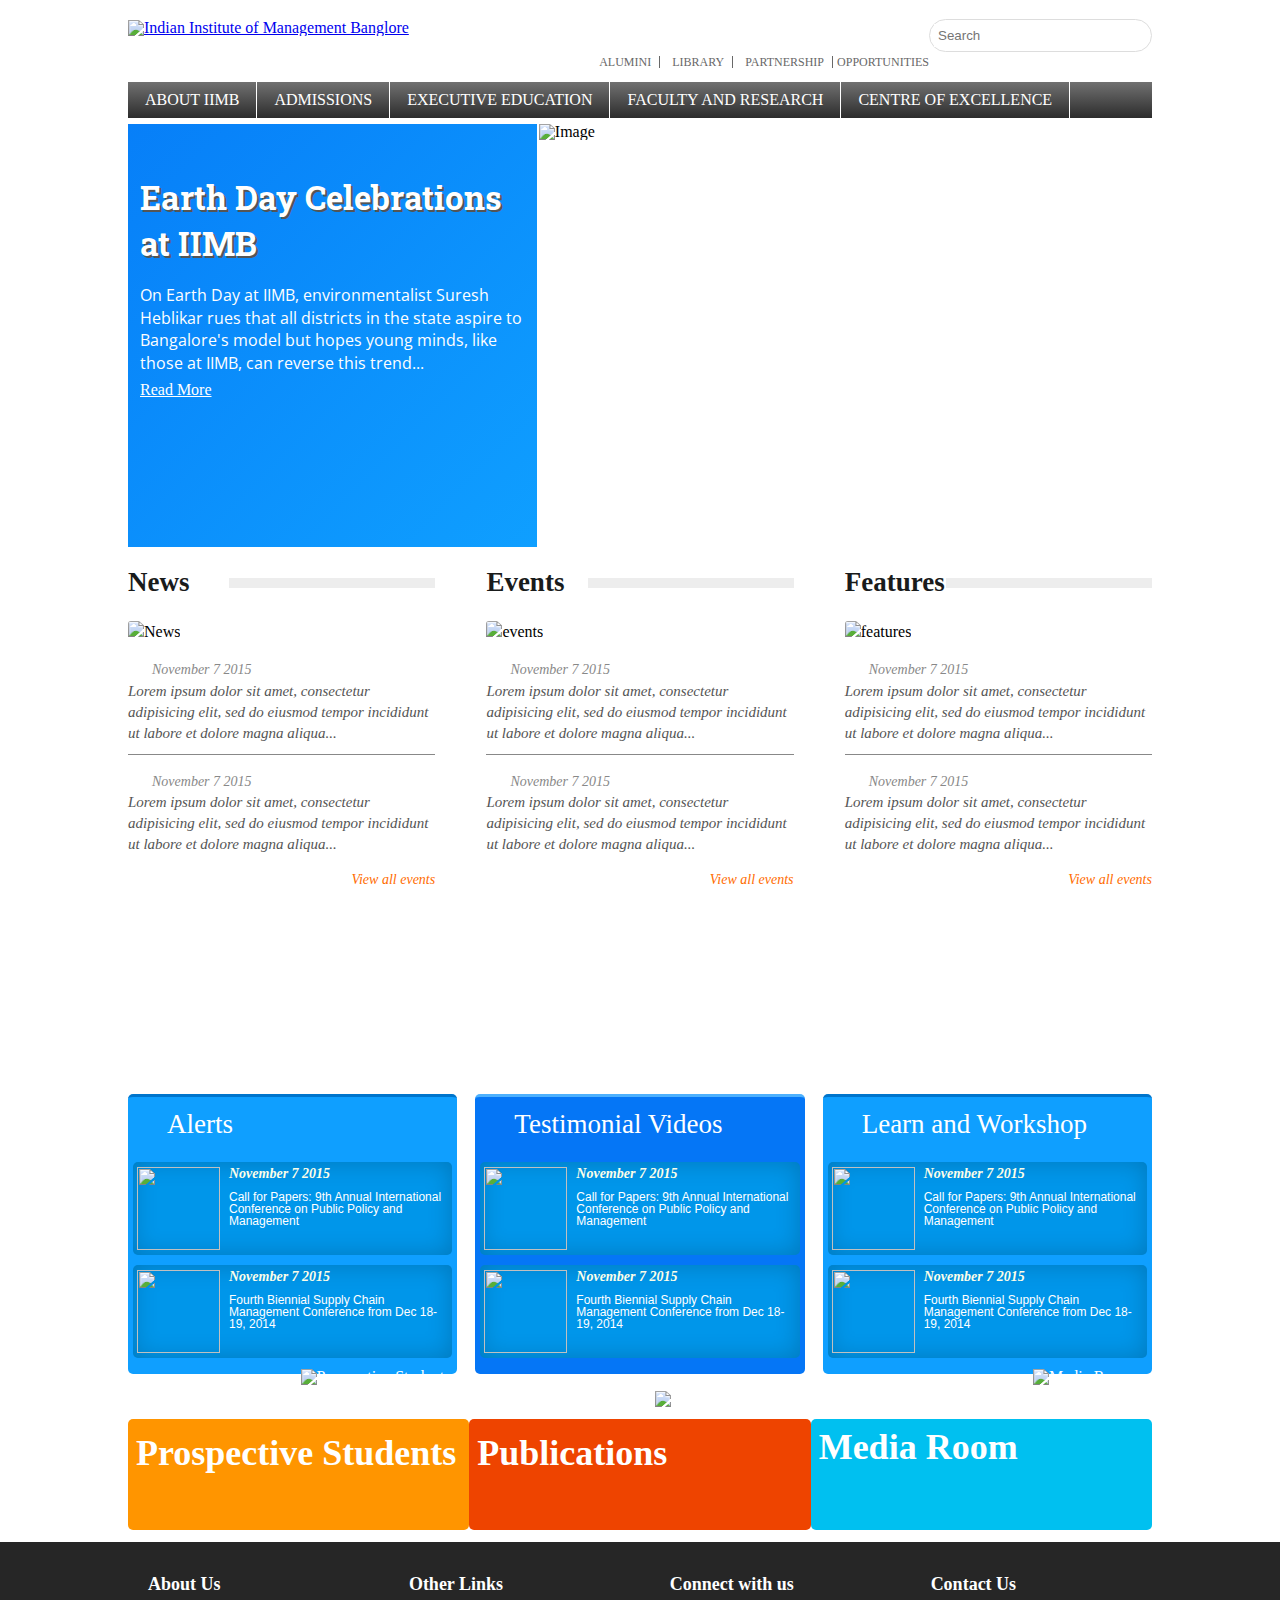
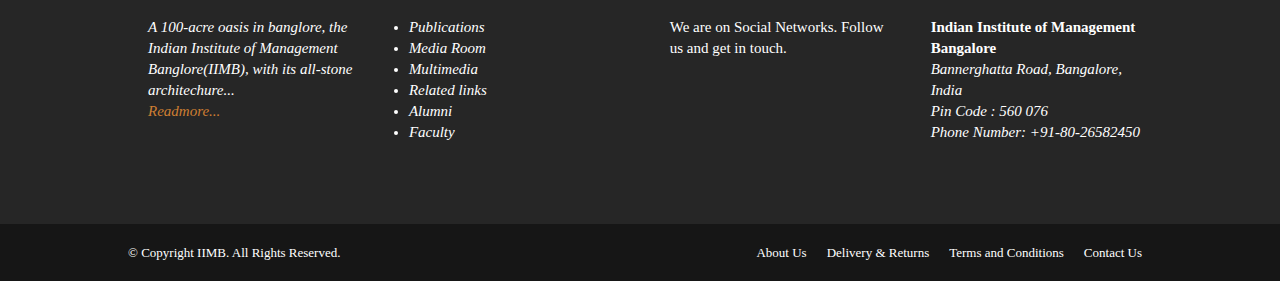
==== commit bbb58c08: "Merge pull request #1 from gokulk94/master" ====
--- a/index.html
+++ b/index.html
@@ -4,7 +4,7 @@
 <head>
     <meta charset="UTF-8">
     <title>Indian Institute of Management Banglore</title>
-    <link rel="icon" href="/images/favicon.png">
+    <link rel="icon" href="images/favicon.png">
     <link href='https://fonts.googleapis.com/css?family=Roboto+Slab:400,700|Open+Sans' rel='stylesheet' type='text/css'>
     <link rel="stylesheet" href="stylesheets/screen.css" charset="utf-8">
     <meta name="viewport" content="width=device-width, initial-scale=1">
--- a/stylesheets/screen.css
+++ b/stylesheets/screen.css
@@ -376,7 +376,19 @@
   width: 100%;
   height: 423px;
 }
-/* line 207, ../sass/print.scss */
+/* line 206, ../sass/print.scss */
+main .m-main .roller #prev {
+  background-image: url("../images/banner_navigation.png");
+  background-position: -2px 8px;
+  background-repeat: no-repeat;
+}
+/* line 211, ../sass/print.scss */
+main .m-main .roller #next {
+  background-image: url("../images/banner_navigation.png");
+  background-position: -33px 8px;
+  background-repeat: no-repeat;
+}
+/* line 217, ../sass/print.scss */
 main .m-main .about {
   font-family: calibri;
   width: 70%;
@@ -384,17 +396,17 @@
   color: #5f5f5f;
   padding-top: 20px;
 }
-/* line 213, ../sass/print.scss */
+/* line 223, ../sass/print.scss */
 main .m-main .about h2 {
   font-family: 'Roboto Slab', serif;
   font-size: 34px;
   color: #ff4450;
 }
-/* line 218, ../sass/print.scss */
+/* line 228, ../sass/print.scss */
 main .m-main .about p {
   padding-bottom: 20px;
 }
-/* line 222, ../sass/print.scss */
+/* line 232, ../sass/print.scss */
 main .m-main aside {
   font-family: calibri;
   width: 25%;
@@ -403,30 +415,30 @@
   padding-top: 20px;
   color: #0a89fa;
 }
-/* line 230, ../sass/print.scss */
+/* line 240, ../sass/print.scss */
 main .m-main aside ul li {
   padding: 15px;
   border-top: 1px solid #d5ceca;
 }
-/* line 234, ../sass/print.scss */
+/* line 244, ../sass/print.scss */
 main .m-main aside ul li:last-child {
   border-bottom: 1px solid #d5ceca;
 }
-/* line 237, ../sass/print.scss */
+/* line 247, ../sass/print.scss */
 main .m-main aside ul .active {
   color: #f1715e;
 }
-/* line 240, ../sass/print.scss */
+/* line 250, ../sass/print.scss */
 main .m-main aside ul li:hover {
   cursor: pointer;
 }
-/* line 245, ../sass/print.scss */
+/* line 255, ../sass/print.scss */
 main .m-main .section-1 {
   height: 520px;
   display: flex;
   flex-direction: row;
 }
-/* line 249, ../sass/print.scss */
+/* line 259, ../sass/print.scss */
 main .m-main .section-1 .grey-bar {
   position: relative;
   top: -28px;
@@ -436,14 +448,14 @@
   float: right;
   width: 67%;
 }
-/* line 258, ../sass/print.scss */
+/* line 268, ../sass/print.scss */
 main .m-main .section-1 div {
   position: relative;
   width: 30%;
   margin-right: 5%;
   float: left;
 }
-/* line 265, ../sass/print.scss */
+/* line 275, ../sass/print.scss */
 main .m-main .section-1 div h2 {
   font-family: calibri;
   font-weight: bold;
@@ -451,24 +463,24 @@
   font-size: 27px;
   padding: 10px 0;
 }
-/* line 273, ../sass/print.scss */
+/* line 283, ../sass/print.scss */
 main .m-main .section-1 div ul li {
   line-height: 1.4;
   padding-top: 15px;
 }
-/* line 276, ../sass/print.scss */
+/* line 286, ../sass/print.scss */
 main .m-main .section-1 div ul li img {
   border-radius: 3px;
   width: 100%;
   height: auto;
 }
-/* line 281, ../sass/print.scss */
+/* line 291, ../sass/print.scss */
 main .m-main .section-1 div ul li .small-icon {
   display: inline;
   width: 15px;
   height: auto;
 }
-/* line 286, ../sass/print.scss */
+/* line 296, ../sass/print.scss */
 main .m-main .section-1 div ul li .date {
   font-family: georgia;
   margin-left: 20px;
@@ -476,19 +488,19 @@
   font-size: 14px;
   color: #888;
 }
-/* line 293, ../sass/print.scss */
+/* line 303, ../sass/print.scss */
 main .m-main .section-1 div ul li p {
   font-size: 15px;
   font-family: calibri;
   font-style: italic;
   color: #555;
 }
-/* line 300, ../sass/print.scss */
+/* line 310, ../sass/print.scss */
 main .m-main .section-1 div ul > li:nth-child(2) {
   padding-bottom: 10px;
   border-bottom: 1px solid #888;
 }
-/* line 304, ../sass/print.scss */
+/* line 314, ../sass/print.scss */
 main .m-main .section-1 div ul > li:last-child {
   text-align: right;
   font-family: calibri;
@@ -496,27 +508,27 @@
   font-size: 14px;
   color: #ff6c00;
 }
-/* line 310, ../sass/print.scss */
+/* line 320, ../sass/print.scss */
 main .m-main .section-1 div ul > li:last-child img {
   width: 15px;
   height: auto;
   display: inline;
 }
-/* line 318, ../sass/print.scss */
+/* line 328, ../sass/print.scss */
 main .m-main .section-1 .features {
   margin: 0;
 }
-/* line 321, ../sass/print.scss */
+/* line 331, ../sass/print.scss */
 main .m-main .section-1 .viewAll {
   text-align: right;
 }
-/* line 323, ../sass/print.scss */
+/* line 333, ../sass/print.scss */
 main .m-main .section-1 .viewAll img {
   display: inline;
   width: 15px;
   height: auto;
 }
-/* line 330, ../sass/print.scss */
+/* line 340, ../sass/print.scss */
 main .m-main .section-2 {
   padding-top: 15px;
   width: 100%;
@@ -524,27 +536,27 @@
   display: flex;
   flex-direction: row;
 }
-/* line 336, ../sass/print.scss */
+/* line 346, ../sass/print.scss */
 main .m-main .section-2 .tv {
   border-top: 3px solid #4eb1fd;
 }
-/* line 338, ../sass/print.scss */
+/* line 348, ../sass/print.scss */
 main .m-main .section-2 .tv h2 {
   background-image: url("../images/testimonials_ico.png");
   background-repeat: no-repeat;
   background-position: 8px 13px;
 }
-/* line 344, ../sass/print.scss */
+/* line 354, ../sass/print.scss */
 main .m-main .section-2 .learn {
   border-top: 3px solid #0075cc;
 }
-/* line 346, ../sass/print.scss */
+/* line 356, ../sass/print.scss */
 main .m-main .section-2 .learn h2 {
   background-image: url("../images/learnworkshop_ico.png");
   background-repeat: no-repeat;
   background-position: 8px 13px;
 }
-/* line 352, ../sass/print.scss */
+/* line 362, ../sass/print.scss */
 main .m-main .section-2 > div {
   background-color: #0f9fff;
   position: relative;
@@ -552,18 +564,18 @@
   width: 33%;
   margin-right: 18px;
 }
-/* line 362, ../sass/print.scss */
+/* line 372, ../sass/print.scss */
 main .m-main .section-2 > div h2 {
   font-family: calibri;
   color: #fff;
   font-size: 27px;
   padding: 14px 39px;
 }
-/* line 368, ../sass/print.scss */
+/* line 378, ../sass/print.scss */
 main .m-main .section-2 > div ul {
   width: 100%;
 }
-/* line 370, ../sass/print.scss */
+/* line 380, ../sass/print.scss */
 main .m-main .section-2 > div ul li {
   background-color: #0096ea;
   margin: 10px 5px;
@@ -571,11 +583,11 @@
   border-radius: 5px;
   box-shadow: inset 0 0 24px 0 rgba(0, 0, 0, 0.2);
 }
-/* line 376, ../sass/print.scss */
+/* line 386, ../sass/print.scss */
 main .m-main .section-2 > div ul li .in-content {
   display: inline-block;
 }
-/* line 378, ../sass/print.scss */
+/* line 388, ../sass/print.scss */
 main .m-main .section-2 > div ul li .in-content h3 {
   font-size: 14px;
   font-family: georgia;
@@ -585,46 +597,46 @@
   padding-left: 95px;
   padding-bottom: 10px;
 }
-/* line 387, ../sass/print.scss */
+/* line 397, ../sass/print.scss */
 main .m-main .section-2 > div ul li .in-content img {
   width: 83px;
   height: 83px;
   float: left;
   margin-left: 3px;
 }
-/* line 393, ../sass/print.scss */
+/* line 403, ../sass/print.scss */
 main .m-main .section-2 > div ul li .in-content p {
   font-family: Helvetica;
   font-size: 12px;
   padding-left: 95px;
   color: #fff;
 }
-/* line 403, ../sass/print.scss */
+/* line 413, ../sass/print.scss */
 main .m-main .section-2 .alert {
   border-top: 3px solid #0075cc;
 }
-/* line 405, ../sass/print.scss */
+/* line 415, ../sass/print.scss */
 main .m-main .section-2 .alert h2 {
   background-image: url("../images/alert_ico.png");
   background-repeat: no-repeat;
   background-position: 8px 13px;
 }
-/* line 411, ../sass/print.scss */
+/* line 421, ../sass/print.scss */
 main .m-main .section-2 > div:last-child {
   margin-right: 0;
 }
-/* line 414, ../sass/print.scss */
+/* line 424, ../sass/print.scss */
 main .m-main .section-2 > div:nth-of-type(2) {
   background-color: #0576f6;
 }
-/* line 418, ../sass/print.scss */
+/* line 428, ../sass/print.scss */
 main .m-main .section-3 {
   display: flex;
   flex-direction: row;
   padding-top: 45px;
   color: #fff;
 }
-/* line 425, ../sass/print.scss */
+/* line 435, ../sass/print.scss */
 main .m-main .section-3 .students,
 main .m-main .section-3 .pub,
 main .m-main .section-3 .media {
@@ -632,7 +644,7 @@
   width: 33%;
   margin-right: 8px;
 }
-/* line 429, ../sass/print.scss */
+/* line 439, ../sass/print.scss */
 main .m-main .section-3 .students img,
 main .m-main .section-3 .pub img,
 main .m-main .section-3 .media img {
@@ -641,7 +653,7 @@
   top: -50px;
   right: 11px;
 }
-/* line 435, ../sass/print.scss */
+/* line 445, ../sass/print.scss */
 main .m-main .section-3 .students h2,
 main .m-main .section-3 .pub h2,
 main .m-main .section-3 .media h2 {
@@ -654,30 +666,30 @@
   margin-right: 12px;
   border-radius: 5px;
 }
-/* line 446, ../sass/print.scss */
+/* line 456, ../sass/print.scss */
 main .m-main .section-3 .students h2 {
   background-color: #ff9500;
 }
-/* line 450, ../sass/print.scss */
+/* line 460, ../sass/print.scss */
 main .m-main .section-3 .pub h2 {
   background-color: #e40;
 }
-/* line 453, ../sass/print.scss */
+/* line 463, ../sass/print.scss */
 main .m-main .section-3 .pub img {
   width: 137px;
   top: -28px;
 }
-/* line 459, ../sass/print.scss */
+/* line 469, ../sass/print.scss */
 main .m-main .section-3 .media h2 {
   background-color: #00c0f0;
 }
 
-/* line 466, ../sass/print.scss */
+/* line 476, ../sass/print.scss */
 footer {
   width: 100%;
   background-color: #262626;
 }
-/* line 469, ../sass/print.scss */
+/* line 479, ../sass/print.scss */
 footer .m-footer {
   width: 80%;
   margin: auto;
@@ -693,7 +705,7 @@
   right: 0;
   left: 0;
 }
-/* line 483, ../sass/print.scss */
+/* line 493, ../sass/print.scss */
 footer .m-footer > ul {
   width: 98%;
   height: 100%;
@@ -701,7 +713,7 @@
   display: flex;
   flex-direction: row;
 }
-/* line 489, ../sass/print.scss */
+/* line 499, ../sass/print.scss */
 footer .m-footer > ul > li {
   width: 24%;
   padding-right: 40px;
@@ -709,7 +721,7 @@
   font-style: italic;
   font-size: 15px;
 }
-/* line 495, ../sass/print.scss */
+/* line 505, ../sass/print.scss */
 footer .m-footer > ul > li h3 {
   font-family: calibri;
   font-weight: bold;
@@ -717,25 +729,25 @@
   font-size: 18px;
   margin-bottom: 20px;
 }
-/* line 502, ../sass/print.scss */
+/* line 512, ../sass/print.scss */
 footer .m-footer > ul > li b {
   font-weight: bold;
 }
-/* line 505, ../sass/print.scss */
+/* line 515, ../sass/print.scss */
 footer .m-footer > ul > li a {
   text-decoration: none;
   color: #ce7e32;
 }
-/* line 509, ../sass/print.scss */
+/* line 519, ../sass/print.scss */
 footer .m-footer > ul > li ul.links {
   list-style: disc;
 }
-/* line 512, ../sass/print.scss */
+/* line 522, ../sass/print.scss */
 footer .m-footer > ul > li ul.social-icon {
   display: flex;
   flex-direction: row;
 }
-/* line 515, ../sass/print.scss */
+/* line 525, ../sass/print.scss */
 footer .m-footer > ul > li ul.social-icon > li {
   padding: 0;
   overflow: hidden;
@@ -744,44 +756,44 @@
   height: 30px;
   border: none;
 }
-/* line 523, ../sass/print.scss */
+/* line 533, ../sass/print.scss */
 footer .m-footer > ul > li ul.social-icon li:nth-child(1) {
   background-position: 0 0;
 }
-/* line 526, ../sass/print.scss */
+/* line 536, ../sass/print.scss */
 footer .m-footer > ul > li ul.social-icon li:nth-child(2) {
   background-position: -31px 0;
 }
-/* line 529, ../sass/print.scss */
+/* line 539, ../sass/print.scss */
 footer .m-footer > ul > li ul.social-icon li:nth-child(3) {
   background-position: -63px 0;
 }
-/* line 532, ../sass/print.scss */
+/* line 542, ../sass/print.scss */
 footer .m-footer > ul > li ul.social-icon li:nth-child(4) {
   background-position: -96px 0;
 }
-/* line 535, ../sass/print.scss */
+/* line 545, ../sass/print.scss */
 footer .m-footer > ul > li ul.social-icon li:hover {
   cursor: pointer;
   background-position-y: -29px;
 }
-/* line 541, ../sass/print.scss */
+/* line 551, ../sass/print.scss */
 footer .m-footer > ul > li:last-child {
   padding-right: 0;
 }
-/* line 544, ../sass/print.scss */
+/* line 554, ../sass/print.scss */
 footer .m-footer > ul > li:nth-child(3) {
   font-style: normal;
 }
-/* line 548, ../sass/print.scss */
+/* line 558, ../sass/print.scss */
 footer .m-footer > ul > li:nth-child(4) b {
   font-style: normal;
 }
-/* line 554, ../sass/print.scss */
+/* line 564, ../sass/print.scss */
 footer .last-footer {
   background-color: #161616;
 }
-/* line 556, ../sass/print.scss */
+/* line 566, ../sass/print.scss */
 footer .last-footer .cc {
   color: #fff;
   width: 80%;
@@ -789,24 +801,24 @@
   position: relative;
   padding: 22px 0;
 }
-/* line 562, ../sass/print.scss */
+/* line 572, ../sass/print.scss */
 footer .last-footer .cc ul {
   display: flex;
   flex-direction: row;
   float: right;
 }
-/* line 566, ../sass/print.scss */
+/* line 576, ../sass/print.scss */
 footer .last-footer .cc ul li {
   font-family: calibri;
   padding: 0 10px;
   font-size: 13px;
 }
-/* line 572, ../sass/print.scss */
+/* line 582, ../sass/print.scss */
 footer .last-footer .cc p {
   font-size: 13px;
 }
 
-/* line 578, ../sass/print.scss */
+/* line 588, ../sass/print.scss */
 .truncate {
   width: 250px;
   white-space: nowrap;
